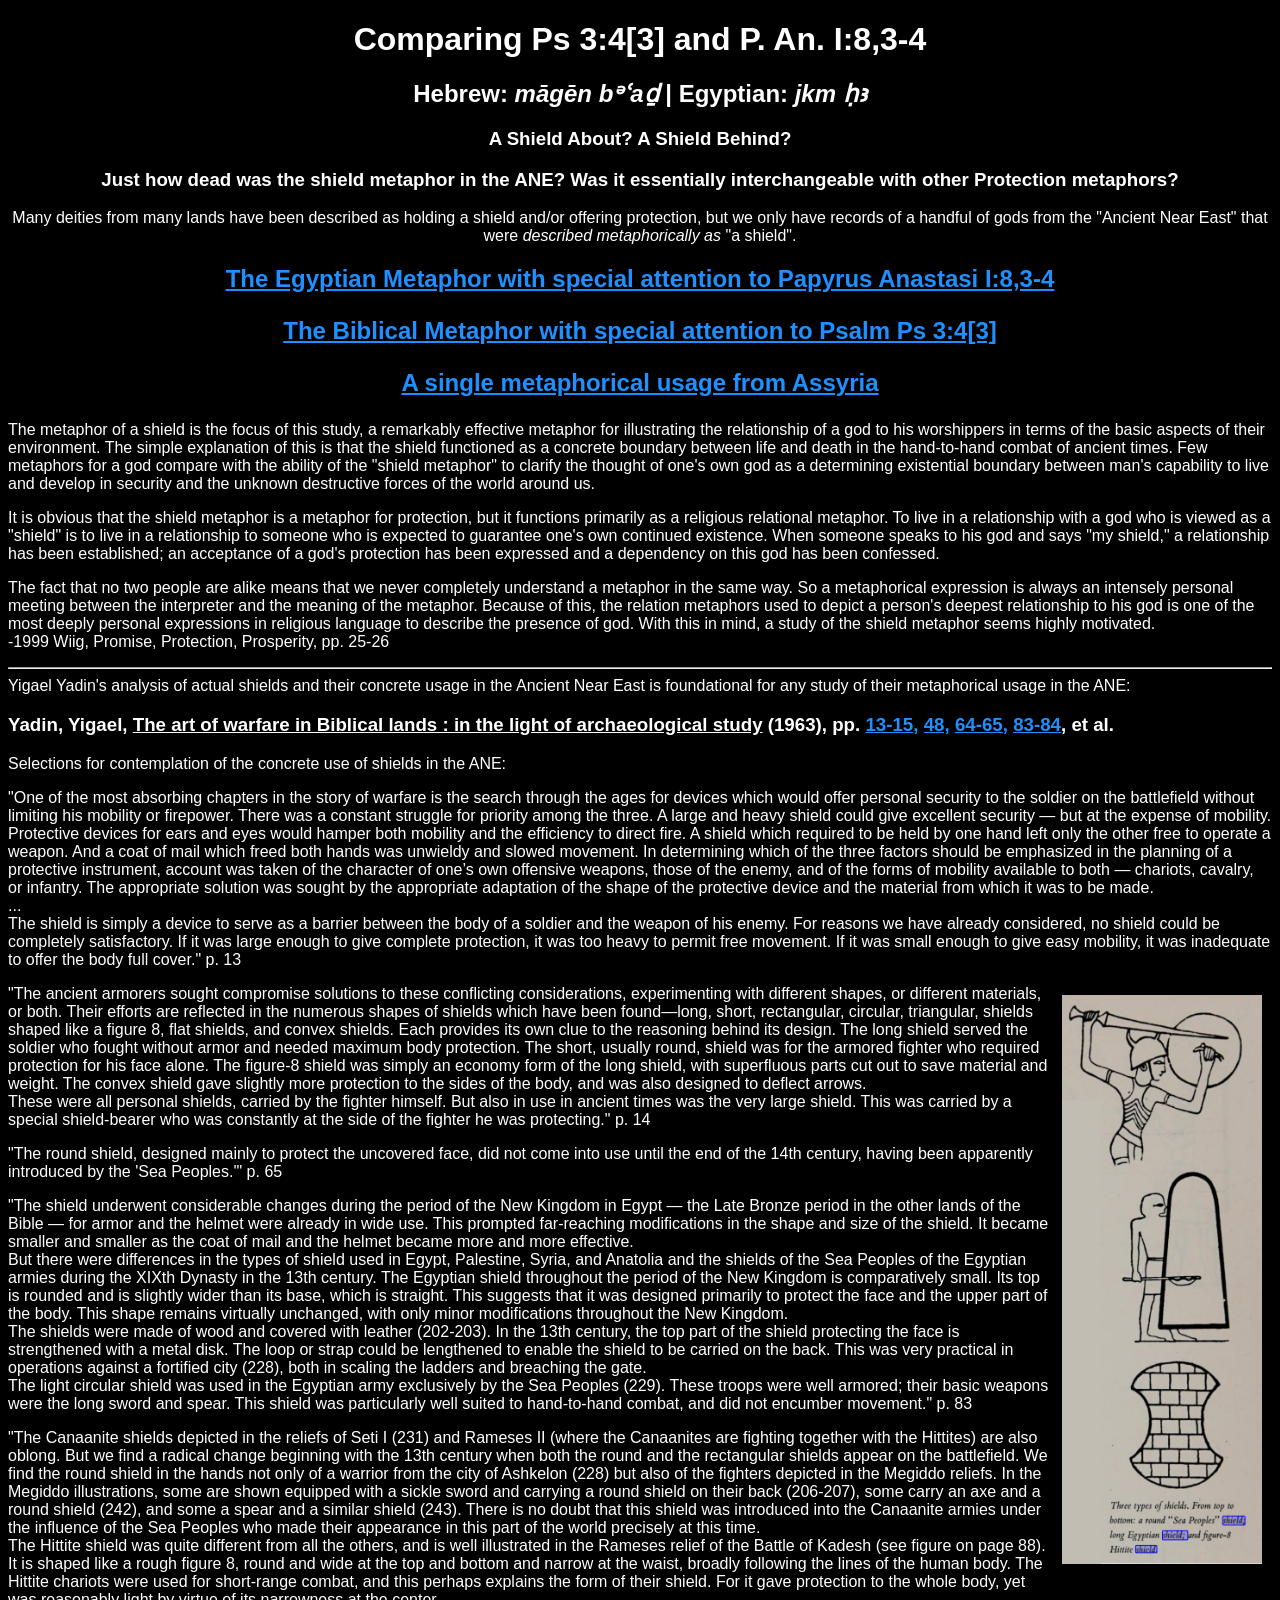
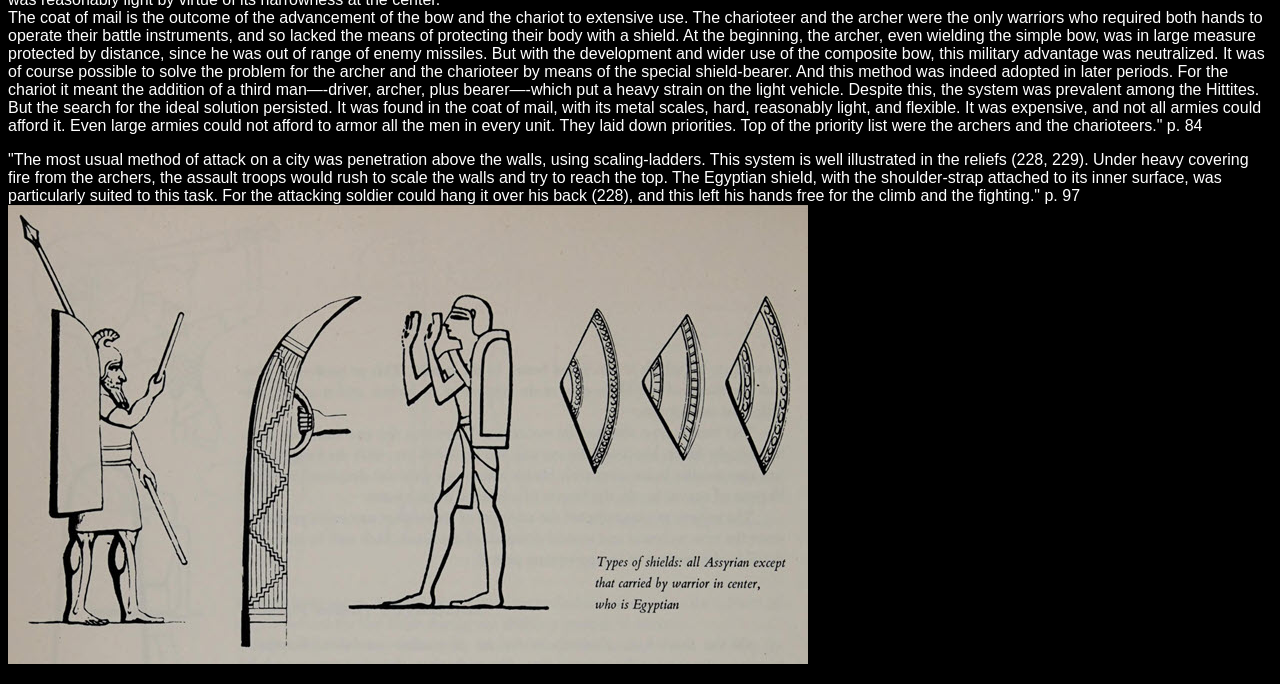
==== index.html @ 3ae0a238 "Add files via upload" ====
<!DOCTYPE html>
<html lang="en">
<head>
    <meta charset="UTF-8">
    <meta name="viewport" content="width=device-width, initial-scale=1.0">
    <title>Shield Metaphor - ANE Usage</title>
    <style>
	    body {
			background-color: #000; /* Set the background color to black */
			color: #fff; /* Set the text color to white */
			font-family: Arial, Helvetica, sans-serif;
			<!-- font-family: 'Courier New', Courier, monospace; /* Set the font to Courier New */ -->
        }
        .text-indent {
            display: block; /* Make the span act like a block element */
            padding-left: 20px; /* Adjust this value to control the indentation */
        }
		.cyan-text {
		color: #00FFFF; /* Cyan */
		}
		.white-text {
		color: #FFFFFF; /* White */
		}
		.green-text {
		color: #00FF00; /* Green */
		}
		.magenta-text {
		color: #FF00FF; /* Magenta */
		}
		.light-gray-text {
		color: #D3D3D3; /* Light Gray */
		}
        .yellow-text {
        color: #ffff00; /* Yellow color */
        }
        .light-green-text {
        color: #90ee90; /* Light green color */
        }
		a {
			position: relative; /* Ensure the link itself is positioned relative */
			color: #1e90ff; /* Unused link color */
		}
		
		a:visited {
			color: #b22222; /* Used link color */
		}

		a:hover {
			color: #ffd700; /* Hover link color */
		}

		a:active {
		color: #ff8c00; /* Active link color */
		}
        a:hover::after {
            content: attr(data-hover);
            display: block;
            position: absolute;
            background: #aaffff;
            color: #000; /* Default hover text color */
            border: 1px solid #ccc;
            padding: 5px;
            z-index: 1000;
			font-size: 100%; /* Adjust this value to change the text size */
			font-weight: bold; /* Make the hover text bold */
            top: 1.5em; /* Position the hover text below the link */
            left: 0; /* Align the hover text with the left edge of the link */
            white-space: pre; /* Prevent the hover text from wrapping */
			visibility: hidden; /* Initially hide the hover text */
        }
		a:hover[data-hover]:not([data-hover=""])::after {
			visibility: visible; /* Show the hover text only if data-hover is not empty */
		}
        .center {
            text-align: center;
        }
    </style>
</head>
<body>

    <span class="center"><h1>Comparing Ps 3:4[3] and P. An. I:8,3-4</h1>
    <h2>Hebrew: <i>māgēn bᵊʿaḏ</i> | Egyptian: <i>jkm ḥꜣ</i></h2>
    <h3>A Shield About? A Shield Behind?</h3>
    <h3>Just how dead was the shield metaphor in the ANE? Was it essentially interchangeable with other Protection metaphors?</h3>
	<p>
	Many deities from many lands have been described as holding a shield and/or offering protection, but we only have records of a handful of gods from the "Ancient Near East" that were <i>described metaphorically as</I> "a shield".
		
<h2><a href="./EgyptianShieldMetaphor.html">The Egyptian Metaphor with special attention to Papyrus Anastasi I:8,3-4</a> 
	<p>
	<a href="./BiblicalShieldMetaphor.html">The Biblical Metaphor with special attention to Psalm Ps 3:4[3]</a>
<p>
	<a href="./AssyrianShieldMetaphor.html">A single metaphorical usage from Assyria</a></h2></span>
<p>
The metaphor of a shield is the focus of this study, a remarkably effective metaphor for illustrating the relationship of a god to his worshippers in terms of the basic aspects of their environment. The simple explanation of this is that the shield functioned as a concrete boundary between life and death in the hand-to-hand combat of ancient times. Few metaphors for a god compare with the ability of the "shield metaphor" to clarify the thought of one's own god as a determining existential boundary between man's capability to live and develop in security and the unknown destructive forces of the world around us. 
<p>
It is obvious that the shield metaphor is a metaphor for protection, but it functions primarily as a religious relational metaphor. To live in a relationship with a god who is viewed as a "shield" is to live in a relationship to someone who is expected to guarantee one's own continued existence. When someone speaks to his god and says "my shield," a relationship has been established; an acceptance of a god's protection has been expressed and a dependency on this god has been confessed.
<p>

The fact that no two people are alike means that we never completely understand a metaphor in the same way. So a metaphorical expression is always an intensely personal meeting between the interpreter and the meaning of the metaphor. Because of this, the relation metaphors used to depict a person's deepest relationship to his god is one of the most deeply personal expressions in religious language to describe the presence of god. With this in mind, a study of the shield metaphor seems highly motivated. 
<br>
-1999 Wiig, Promise, Protection, Prosperity, pp. 25-26
<hr>
Yigael Yadin's analysis of actual shields and their concrete usage in the Ancient Near East is foundational for any study of their metaphorical usage in the ANE:
<h3>
Yadin, Yigael, <u>The art of warfare in Biblical lands : in the light of archaeological study</u> (1963), pp. <a href="https://archive.org/details/artofwarfareinbi0000unse/page/13/mode/1up?q=shield">13-15,</a> <a href="https://archive.org/details/artofwarfareinbi0000unse/page/48/mode/1up?q=shield">48,</a> <a href="https://archive.org/details/artofwarfareinbi0000unse/page/64/mode/1up?q=shield">64-65,</a> <a href="https://archive.org/details/artofwarfareinbi0000unse/page/83/mode/1up?q=shield">83-84</a>, et al.
</h3>
Selections for contemplation of the concrete use of shields in the ANE:
<p>
"One of the most absorbing chapters in the story of warfare is the search through the ages for devices which would offer personal security to the soldier on the battlefield without limiting his mobility or firepower. There was a constant struggle for priority among the three. A large and heavy shield could give excellent security — but at the expense of mobility. Protective devices for ears and eyes would hamper both mobility and the efficiency to direct fire. A shield which required to be held by one hand left only the other free to operate a weapon. And a coat of mail which freed both hands was unwieldy and slowed movement. In determining which of the three factors should be emphasized in the planning of a protective instrument, account was taken of the character of one’s own offensive weapons, those of the enemy, and of the forms of mobility available to both — chariots, cavalry, or infantry. The appropriate solution was sought by the appropriate adaptation of the shape of the protective device and the material from which it was to be made.
<br>
...
<br>
The shield is simply a device to serve as a barrier between the body of a soldier and the weapon of his enemy. For reasons we have already considered, no shield could be completely satisfactory. If it was large enough to give complete protection, it was too heavy to permit free movement. If it was small enough to give easy mobility, it was inadequate to offer the body full cover." p. 13
<p><img src="3shields.jpg" alt="3 shields" style="float: right; margin: 10px; max-width: 200px;">
"The ancient armorers sought compromise solutions to these conflicting considerations, experimenting with different shapes, or different materials, or both. Their efforts are reflected in the numerous shapes of shields which have been found—long, short, rectangular, circular, triangular, shields shaped like a figure 8, flat shields, and convex shields. Each provides its own clue to the reasoning behind its design. The long shield served the soldier who fought without armor and needed maximum body protection. The short, usually round, shield was for the armored fighter who required protection for his face alone. The figure-8 shield was simply an economy form of the long shield, with superfluous parts cut out to save material and weight. The convex shield gave slightly more protection to the sides of the body, and was also designed to deflect arrows.
<br>
These were all personal shields, carried by the fighter himself. But also in use in ancient times was the very large shield. This was carried by a special shield-bearer who was constantly at the side of the fighter he was protecting." p. 14
<p>

"The round shield, designed mainly to protect the uncovered face, did not come into use until the end of the 14th century, having been apparently introduced by the 'Sea Peoples.'" p. 65
<p>
"The shield underwent considerable changes during the period of the New Kingdom in Egypt — the Late Bronze period in the other lands of the Bible — for armor and the helmet were already in wide use. This prompted far-reaching modifications in the shape and size of the shield. It became smaller and smaller as the coat of mail and the helmet became more and more effective.
<br>
But there were differences in the types of shield used in Egypt, Palestine, Syria, and Anatolia and the shields of the Sea Peoples of the Egyptian armies during the XIXth Dynasty in the 13th century. The Egyptian shield throughout the period of the New Kingdom is comparatively small. Its top is rounded and is slightly wider than its base, which is straight. This suggests that it was designed primarily to protect the face and the upper part of the body. This shape remains virtually unchanged, with only minor modifications throughout the New Kingdom.
<br>
The shields were made of wood and covered with leather (202-203). In the 13th century, the top part of the shield protecting the face is strengthened with a metal disk. The loop or strap could be lengthened to enable the shield to be carried on the back. This was very practical in operations against a fortified city (228), both in scaling the ladders and breaching the gate.
<br>
The light circular shield was used in the Egyptian army exclusively by the Sea Peoples (229). These troops were well armored; their basic weapons were the long sword and spear. This shield was particularly well suited to hand-to-hand combat, and did not encumber movement." p. 83
<p>
"The Canaanite shields depicted in the reliefs of Seti I (231) and Rameses II (where the Canaanites are fighting together with the Hittites) are also oblong. But we find a radical change beginning with the 13th century when both the round and the rectangular shields appear on the battlefield. We find the round shield in the hands not only of a warrior from the city of Ashkelon (228) but also of the fighters depicted in the Megiddo reliefs. In the Megiddo illustrations, some are shown equipped with a sickle sword and carrying a round shield on their back (206-207), some carry an axe and a round shield (242), and some a spear and a similar shield (243). There is no doubt that this shield was introduced into the Canaanite armies under the influence of the Sea Peoples who made their appearance in this part of the world precisely at this time.
<br>
The Hittite shield was quite different from all the others, and is well illustrated in the Rameses relief of the Battle of Kadesh (see figure on page 88). It is shaped like a rough figure 8, round and wide at the top and bottom and narrow at the waist, broadly following the lines of the human body. The Hittite chariots were used for short-range combat, and this perhaps explains the form of their shield. For it gave protection to the whole body, yet was reasonably light by virtue of its narrowness at the center.
<br>
The coat of mail is the outcome of the advancement of the bow and the chariot to extensive use. The charioteer and the archer were the only warriors who required both hands to operate their battle instruments, and so lacked the means of protecting their body with a shield. At the beginning, the archer, even wielding the simple bow, was in large measure protected by distance, since he was out of range of enemy missiles. But with the development and wider use of the composite bow, this military advantage was neutralized. It was of course possible to solve the problem for the archer and the charioteer by means of the special shield-bearer. And this method was indeed adopted in later periods. For the chariot it meant the addition of a third man—-driver, archer, plus bearer—-which put a heavy strain on the light vehicle. Despite this, the system was prevalent among the Hittites. But the search for the ideal solution persisted. It was found in the coat of mail, with its metal scales, hard, reasonably light, and flexible. It was expensive, and not all armies could afford it. Even large armies could not afford to armor all the men in every unit. They laid down priorities. Top of the priority list were the archers and the charioteers." p. 84
<p>
"The most usual method of attack on a city was penetration above the walls, using scaling-ladders. This system is well illustrated in the reliefs (228, 229). Under heavy covering fire from the archers, the assault troops would rush to scale the walls and try to reach the top. The Egyptian shield, with the shoulder-strap attached to its inner surface, was particularly suited to this task. For the attacking soldier could hang it over his back (228), and this left his hands free for the climb and the fighting." p. 97
<img src="typesofshields.jpg" alt="Types of shields">

</body>
</html>
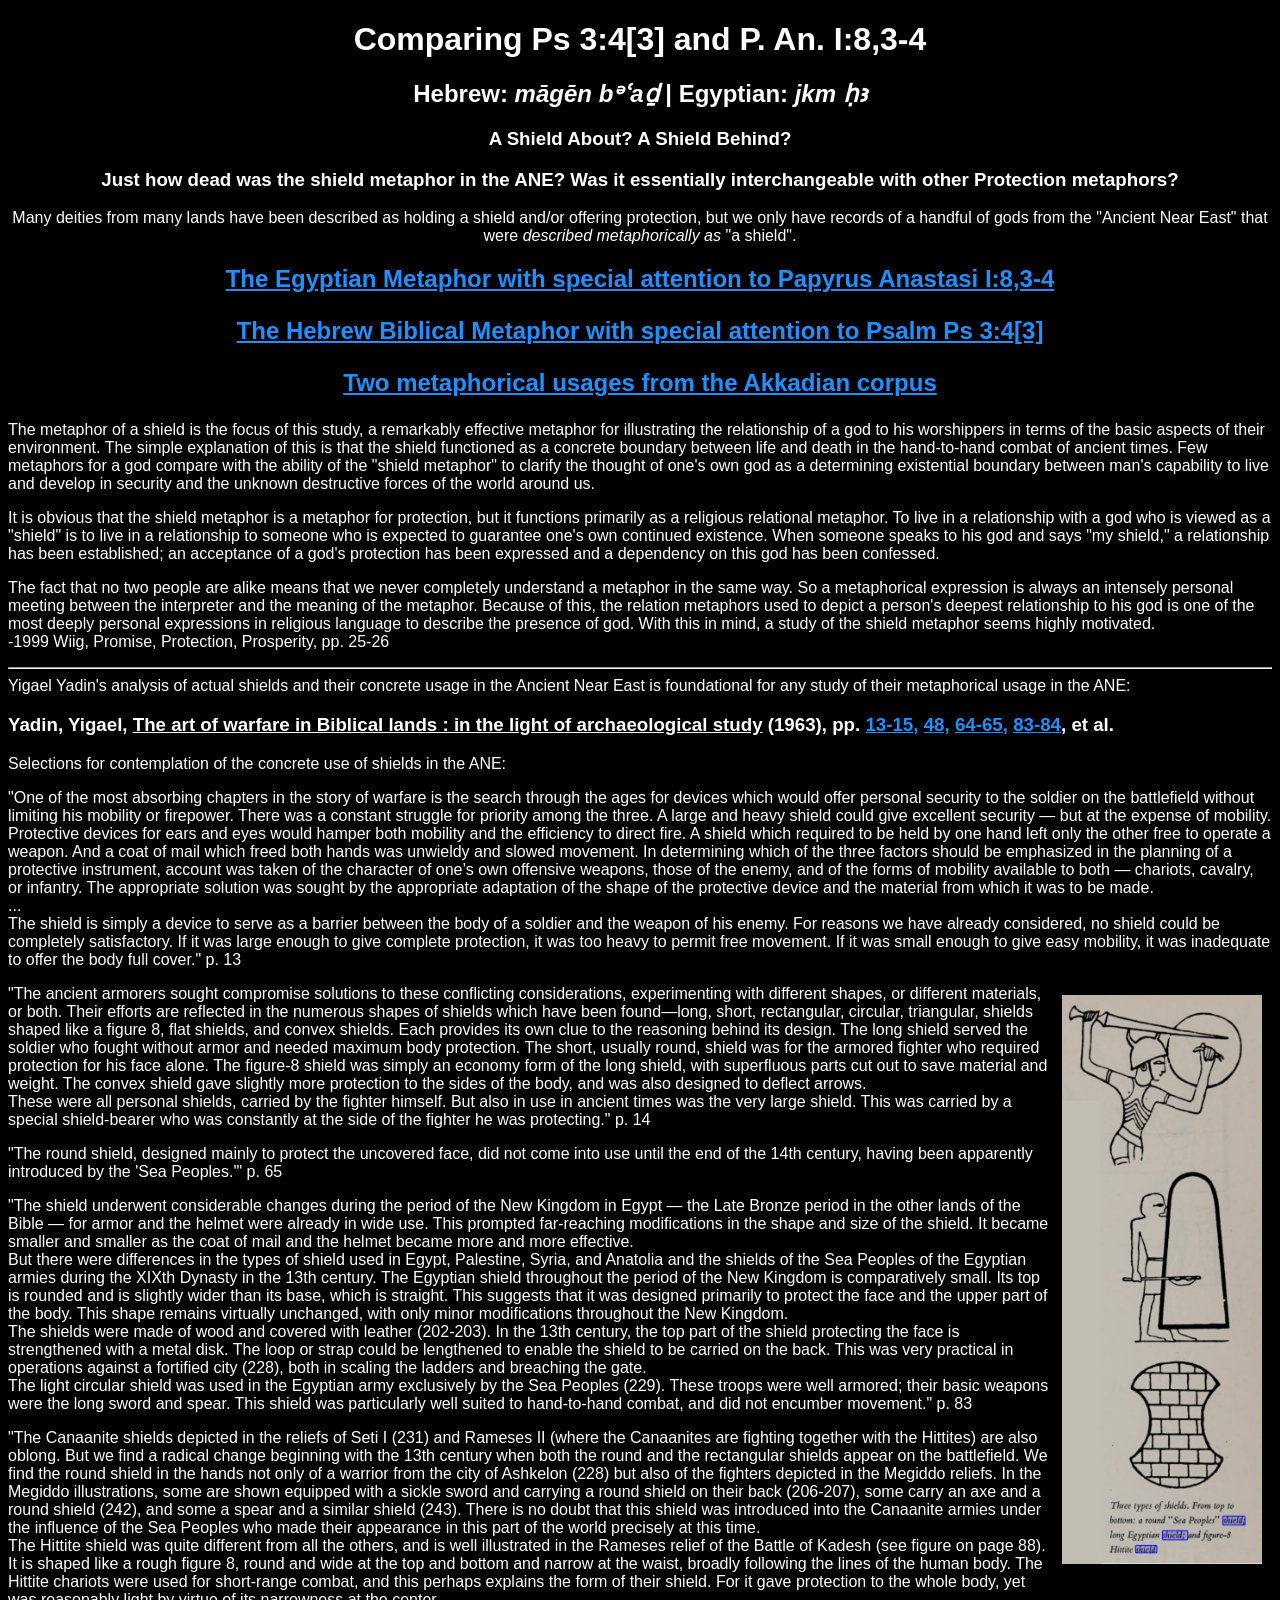
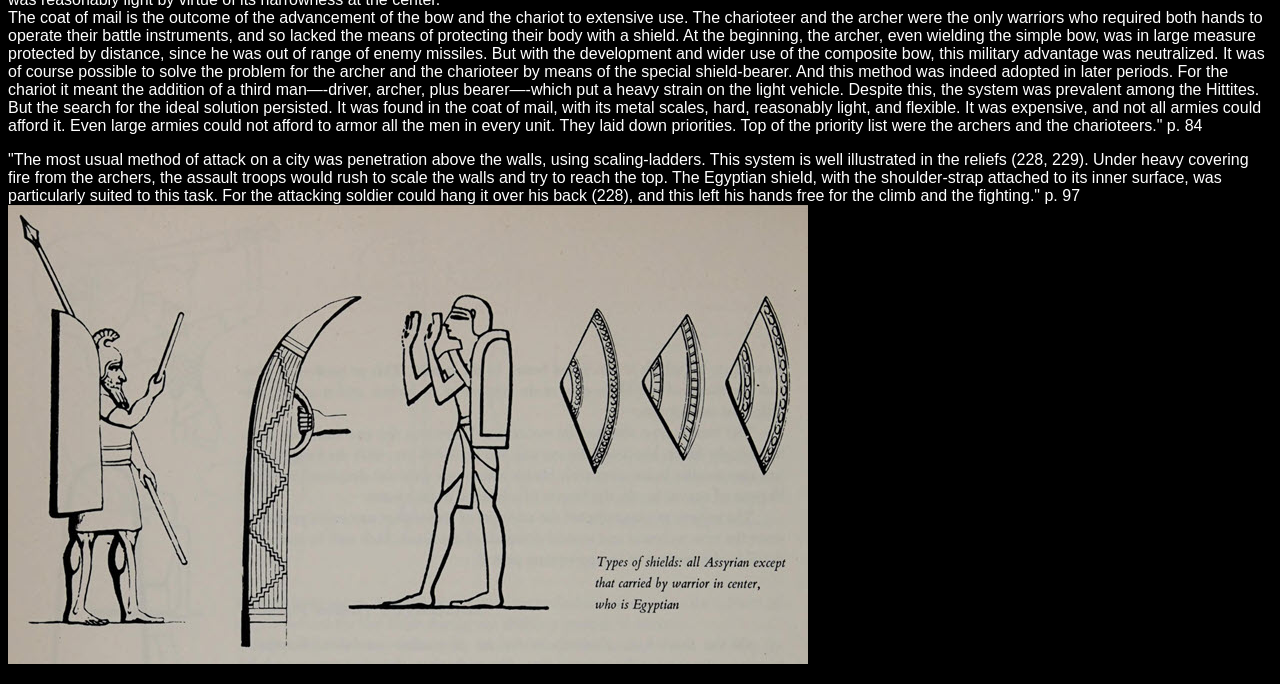
==== commit cef3f65b: "Add files via upload" ====
--- a/index.html
+++ b/index.html
@@ -87,9 +87,9 @@
 		
 <h2><a href="./EgyptianShieldMetaphor.html">The Egyptian Metaphor with special attention to Papyrus Anastasi I:8,3-4</a> 
 	<p>
-	<a href="./BiblicalShieldMetaphor.html">The Biblical Metaphor with special attention to Psalm Ps 3:4[3]</a>
+	<a href="./BiblicalShieldMetaphor.html">The Hebrew Biblical Metaphor with special attention to Psalm Ps 3:4[3]</a>
 <p>
-	<a href="./AssyrianShieldMetaphor.html">A single metaphorical usage from Assyria</a></h2></span>
+	<a href="./AssyrianShieldMetaphor.html">Two metaphorical usages from the Akkadian corpus</a></h2></span>
 <p>
 The metaphor of a shield is the focus of this study, a remarkably effective metaphor for illustrating the relationship of a god to his worshippers in terms of the basic aspects of their environment. The simple explanation of this is that the shield functioned as a concrete boundary between life and death in the hand-to-hand combat of ancient times. Few metaphors for a god compare with the ability of the "shield metaphor" to clarify the thought of one's own god as a determining existential boundary between man's capability to live and develop in security and the unknown destructive forces of the world around us. 
 <p>
@@ -134,6 +134,7 @@
 The coat of mail is the outcome of the advancement of the bow and the chariot to extensive use. The charioteer and the archer were the only warriors who required both hands to operate their battle instruments, and so lacked the means of protecting their body with a shield. At the beginning, the archer, even wielding the simple bow, was in large measure protected by distance, since he was out of range of enemy missiles. But with the development and wider use of the composite bow, this military advantage was neutralized. It was of course possible to solve the problem for the archer and the charioteer by means of the special shield-bearer. And this method was indeed adopted in later periods. For the chariot it meant the addition of a third man—-driver, archer, plus bearer—-which put a heavy strain on the light vehicle. Despite this, the system was prevalent among the Hittites. But the search for the ideal solution persisted. It was found in the coat of mail, with its metal scales, hard, reasonably light, and flexible. It was expensive, and not all armies could afford it. Even large armies could not afford to armor all the men in every unit. They laid down priorities. Top of the priority list were the archers and the charioteers." p. 84
 <p>
 "The most usual method of attack on a city was penetration above the walls, using scaling-ladders. This system is well illustrated in the reliefs (228, 229). Under heavy covering fire from the archers, the assault troops would rush to scale the walls and try to reach the top. The Egyptian shield, with the shoulder-strap attached to its inner surface, was particularly suited to this task. For the attacking soldier could hang it over his back (228), and this left his hands free for the climb and the fighting." p. 97
+<br>
 <img src="typesofshields.jpg" alt="Types of shields">
 
 </body>
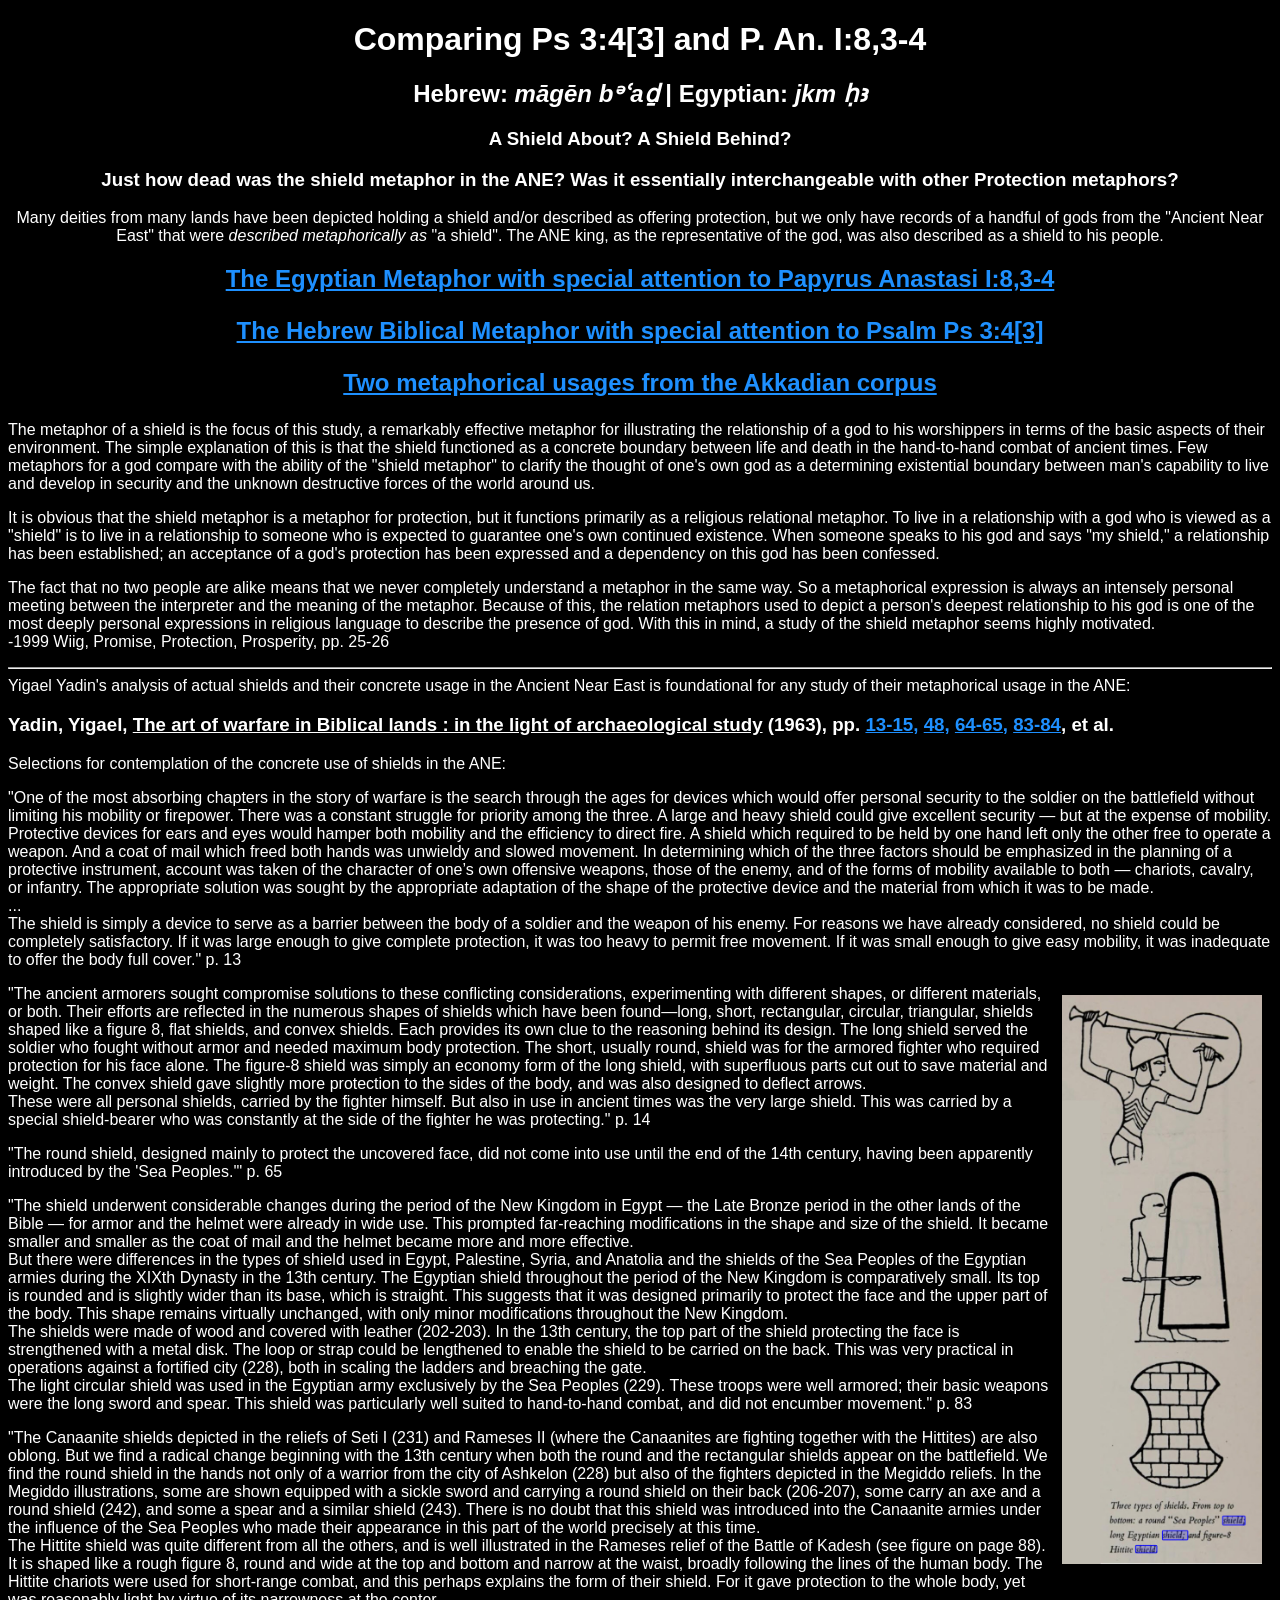
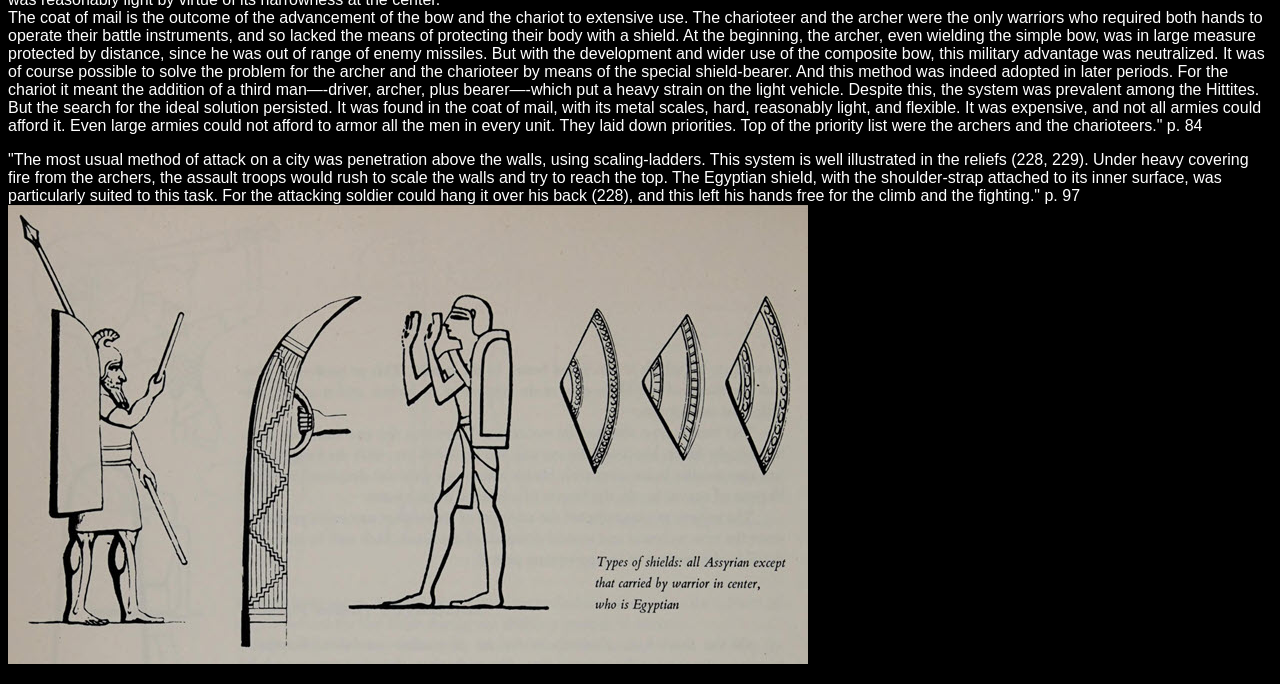
==== commit 801c4bf9: "Add files via upload" ====
--- a/index.html
+++ b/index.html
@@ -83,7 +83,7 @@
     <h3>A Shield About? A Shield Behind?</h3>
     <h3>Just how dead was the shield metaphor in the ANE? Was it essentially interchangeable with other Protection metaphors?</h3>
 	<p>
-	Many deities from many lands have been described as holding a shield and/or offering protection, but we only have records of a handful of gods from the "Ancient Near East" that were <i>described metaphorically as</I> "a shield".
+	Many deities from many lands have been depicted holding a shield and/or described as offering protection, but we only have records of a handful of gods from the "Ancient Near East" that were <i>described metaphorically as</I> "a shield". The ANE king, as the representative of the god, was also described as a shield to his people.
 		
 <h2><a href="./EgyptianShieldMetaphor.html">The Egyptian Metaphor with special attention to Papyrus Anastasi I:8,3-4</a> 
 	<p>
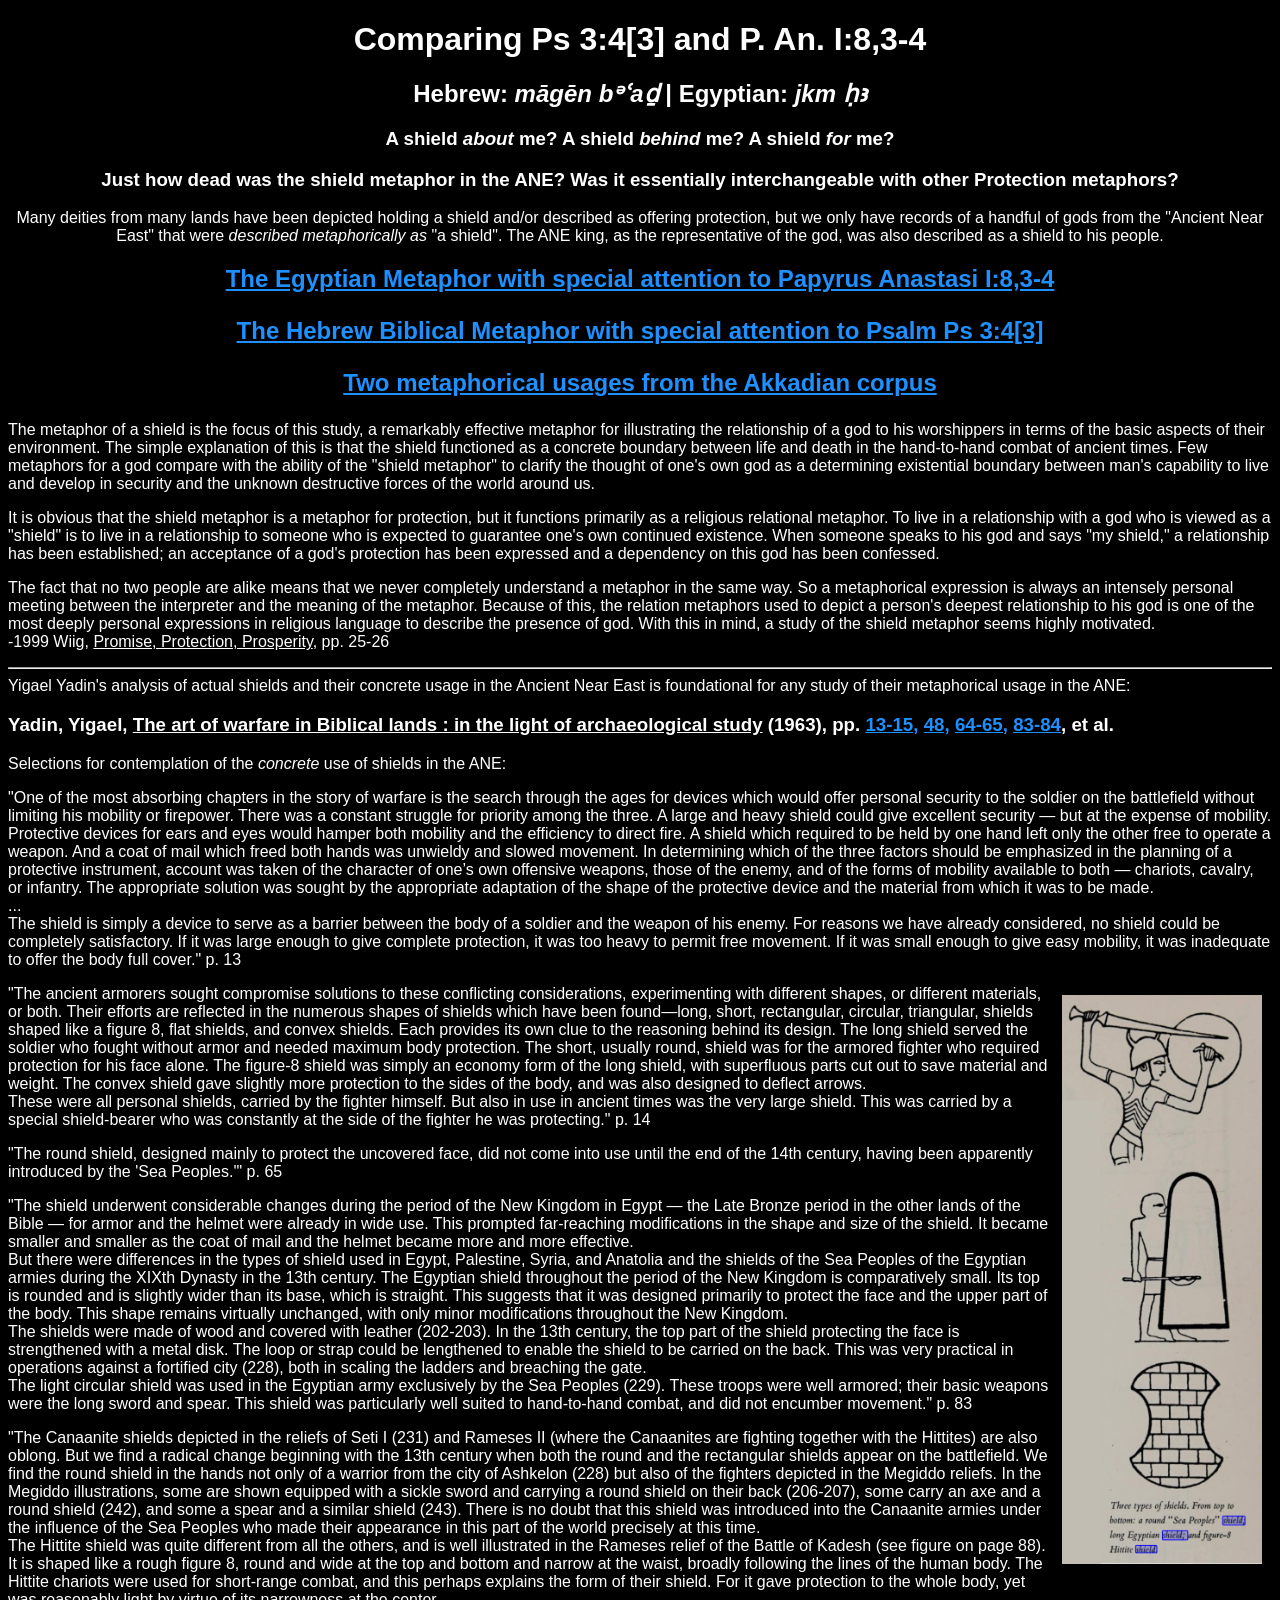
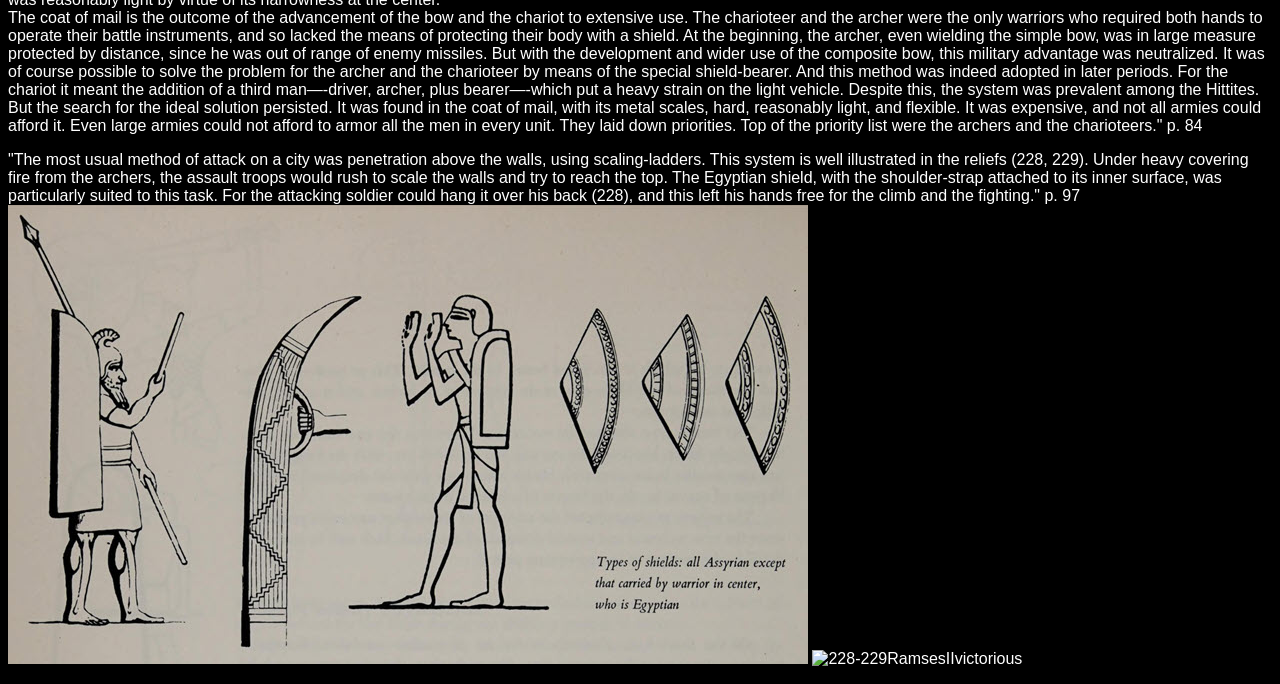
==== commit 1ce391fc: "Add files via upload" ====
--- a/index.html
+++ b/index.html
@@ -80,7 +80,7 @@
 
     <span class="center"><h1>Comparing Ps 3:4[3] and P. An. I:8,3-4</h1>
     <h2>Hebrew: <i>māgēn bᵊʿaḏ</i> | Egyptian: <i>jkm ḥꜣ</i></h2>
-    <h3>A Shield About? A Shield Behind?</h3>
+    <h3>A shield <i>about</i> me? A shield <i>behind</i> me? A shield <i>for</i> me?</h3>
     <h3>Just how dead was the shield metaphor in the ANE? Was it essentially interchangeable with other Protection metaphors?</h3>
 	<p>
 	Many deities from many lands have been depicted holding a shield and/or described as offering protection, but we only have records of a handful of gods from the "Ancient Near East" that were <i>described metaphorically as</I> "a shield". The ANE king, as the representative of the god, was also described as a shield to his people.
@@ -98,13 +98,13 @@
 
 The fact that no two people are alike means that we never completely understand a metaphor in the same way. So a metaphorical expression is always an intensely personal meeting between the interpreter and the meaning of the metaphor. Because of this, the relation metaphors used to depict a person's deepest relationship to his god is one of the most deeply personal expressions in religious language to describe the presence of god. With this in mind, a study of the shield metaphor seems highly motivated. 
 <br>
--1999 Wiig, Promise, Protection, Prosperity, pp. 25-26
+-1999 Wiig, <u>Promise, Protection, Prosperity</u>, pp. 25-26
 <hr>
 Yigael Yadin's analysis of actual shields and their concrete usage in the Ancient Near East is foundational for any study of their metaphorical usage in the ANE:
 <h3>
 Yadin, Yigael, <u>The art of warfare in Biblical lands : in the light of archaeological study</u> (1963), pp. <a href="https://archive.org/details/artofwarfareinbi0000unse/page/13/mode/1up?q=shield">13-15,</a> <a href="https://archive.org/details/artofwarfareinbi0000unse/page/48/mode/1up?q=shield">48,</a> <a href="https://archive.org/details/artofwarfareinbi0000unse/page/64/mode/1up?q=shield">64-65,</a> <a href="https://archive.org/details/artofwarfareinbi0000unse/page/83/mode/1up?q=shield">83-84</a>, et al.
 </h3>
-Selections for contemplation of the concrete use of shields in the ANE:
+Selections for contemplation of the <i>concrete</i> use of shields in the ANE:
 <p>
 "One of the most absorbing chapters in the story of warfare is the search through the ages for devices which would offer personal security to the soldier on the battlefield without limiting his mobility or firepower. There was a constant struggle for priority among the three. A large and heavy shield could give excellent security — but at the expense of mobility. Protective devices for ears and eyes would hamper both mobility and the efficiency to direct fire. A shield which required to be held by one hand left only the other free to operate a weapon. And a coat of mail which freed both hands was unwieldy and slowed movement. In determining which of the three factors should be emphasized in the planning of a protective instrument, account was taken of the character of one’s own offensive weapons, those of the enemy, and of the forms of mobility available to both — chariots, cavalry, or infantry. The appropriate solution was sought by the appropriate adaptation of the shape of the protective device and the material from which it was to be made.
 <br>
@@ -136,6 +136,8 @@
 "The most usual method of attack on a city was penetration above the walls, using scaling-ladders. This system is well illustrated in the reliefs (228, 229). Under heavy covering fire from the archers, the assault troops would rush to scale the walls and try to reach the top. The Egyptian shield, with the shoulder-strap attached to its inner surface, was particularly suited to this task. For the attacking soldier could hang it over his back (228), and this left his hands free for the climb and the fighting." p. 97
 <br>
 <img src="typesofshields.jpg" alt="Types of shields">
+<img src="228-229RamsesIIvictorious.jpg" alt="228-229RamsesIIvictorious">
+
 
 </body>
 </html>
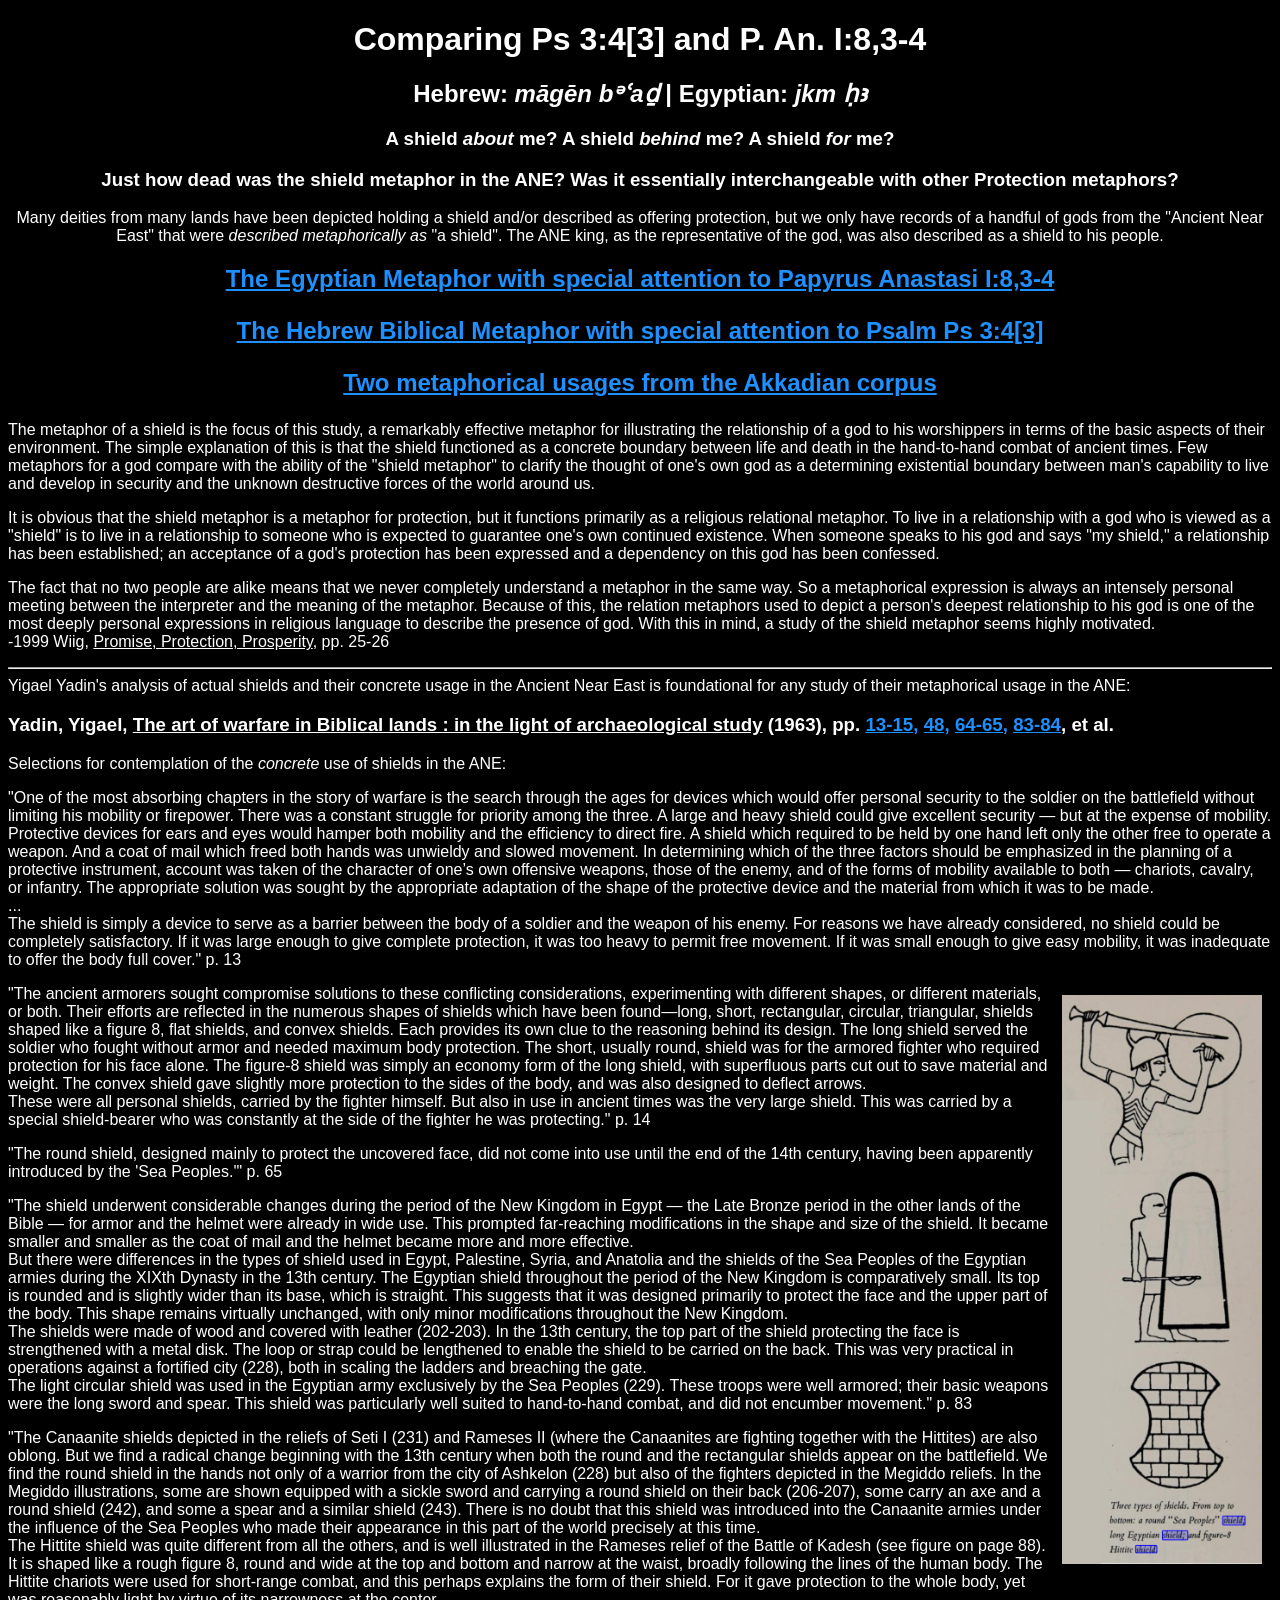
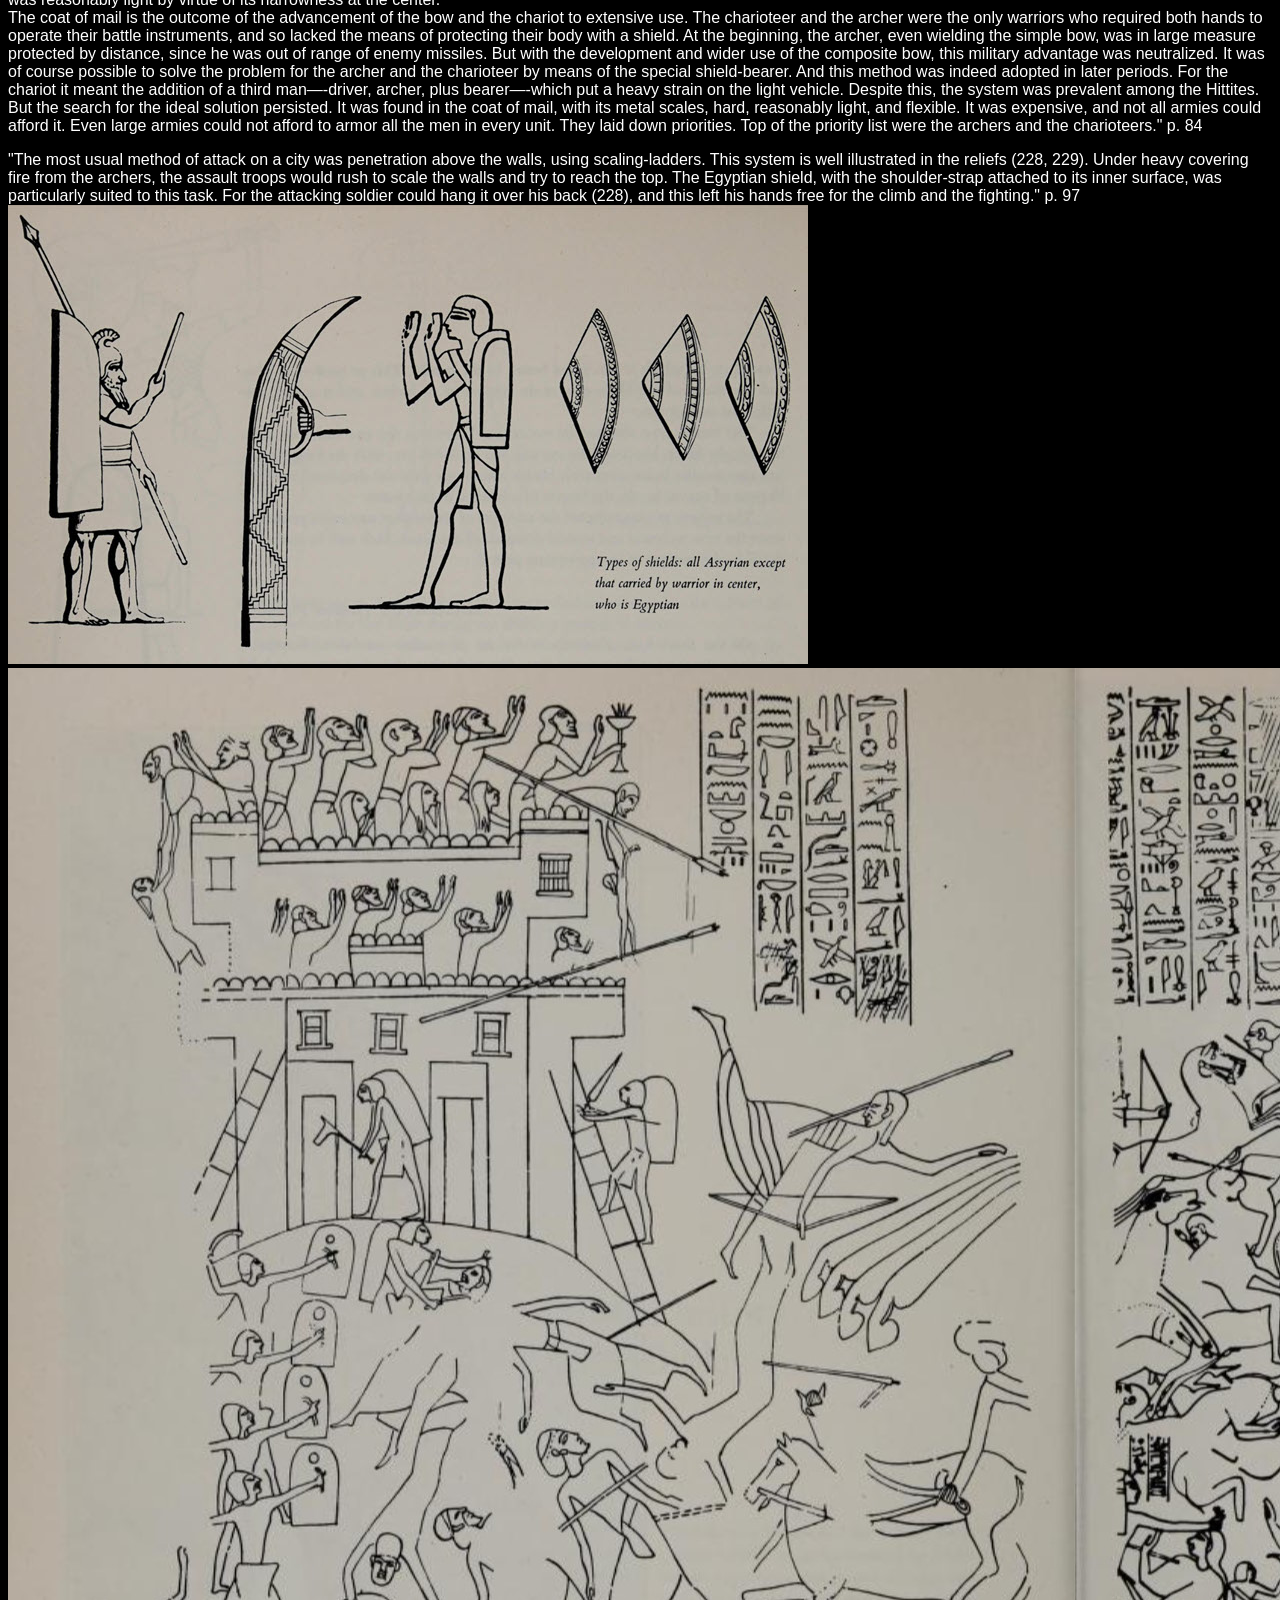
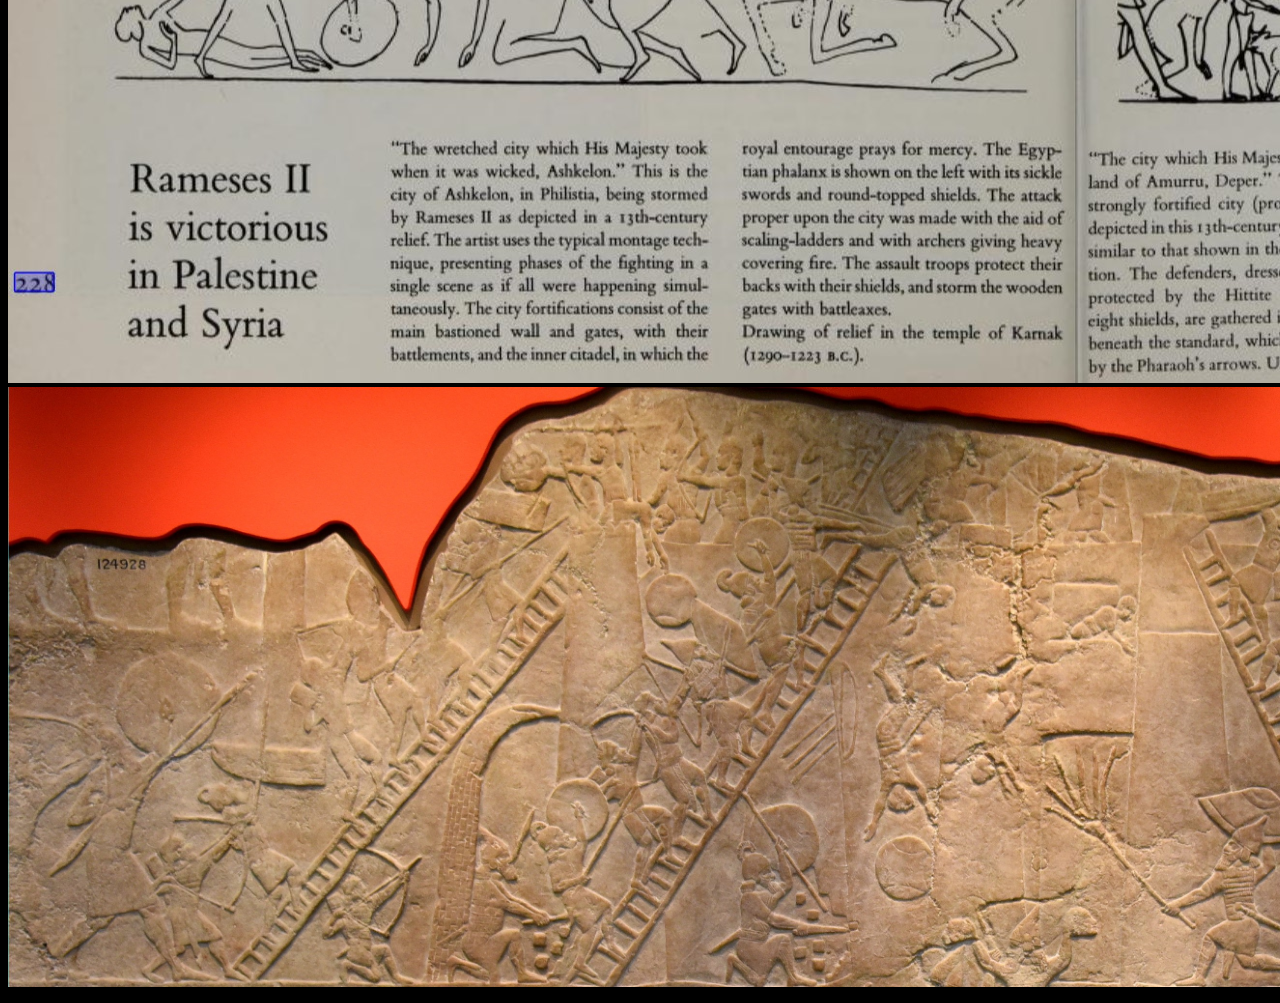
==== commit 8692b905: "Add files via upload" ====
--- a/index.html
+++ b/index.html
@@ -137,6 +137,7 @@
 <br>
 <img src="typesofshields.jpg" alt="Types of shields">
 <img src="228-229RamsesIIvictorious.jpg" alt="228-229RamsesIIvictorious">
+<a href="https://commons.wikimedia.org/wiki/File:Ashurbanipal_II%27s_army_attacking_Memphis,_Egypt,_645-635_BCE,_from_Nineveh,_Iraq._British_Museum.jpg"><img src="Ashurbanipal_II's_army_attacking_Memphis,_Egypt,_645-635_BCE.jpg" alt="Ashurbanipal II attacking Memphis" style=" max-height: 600px; display: inline-block; vertical-align: top;"></a>
 
 
 </body>
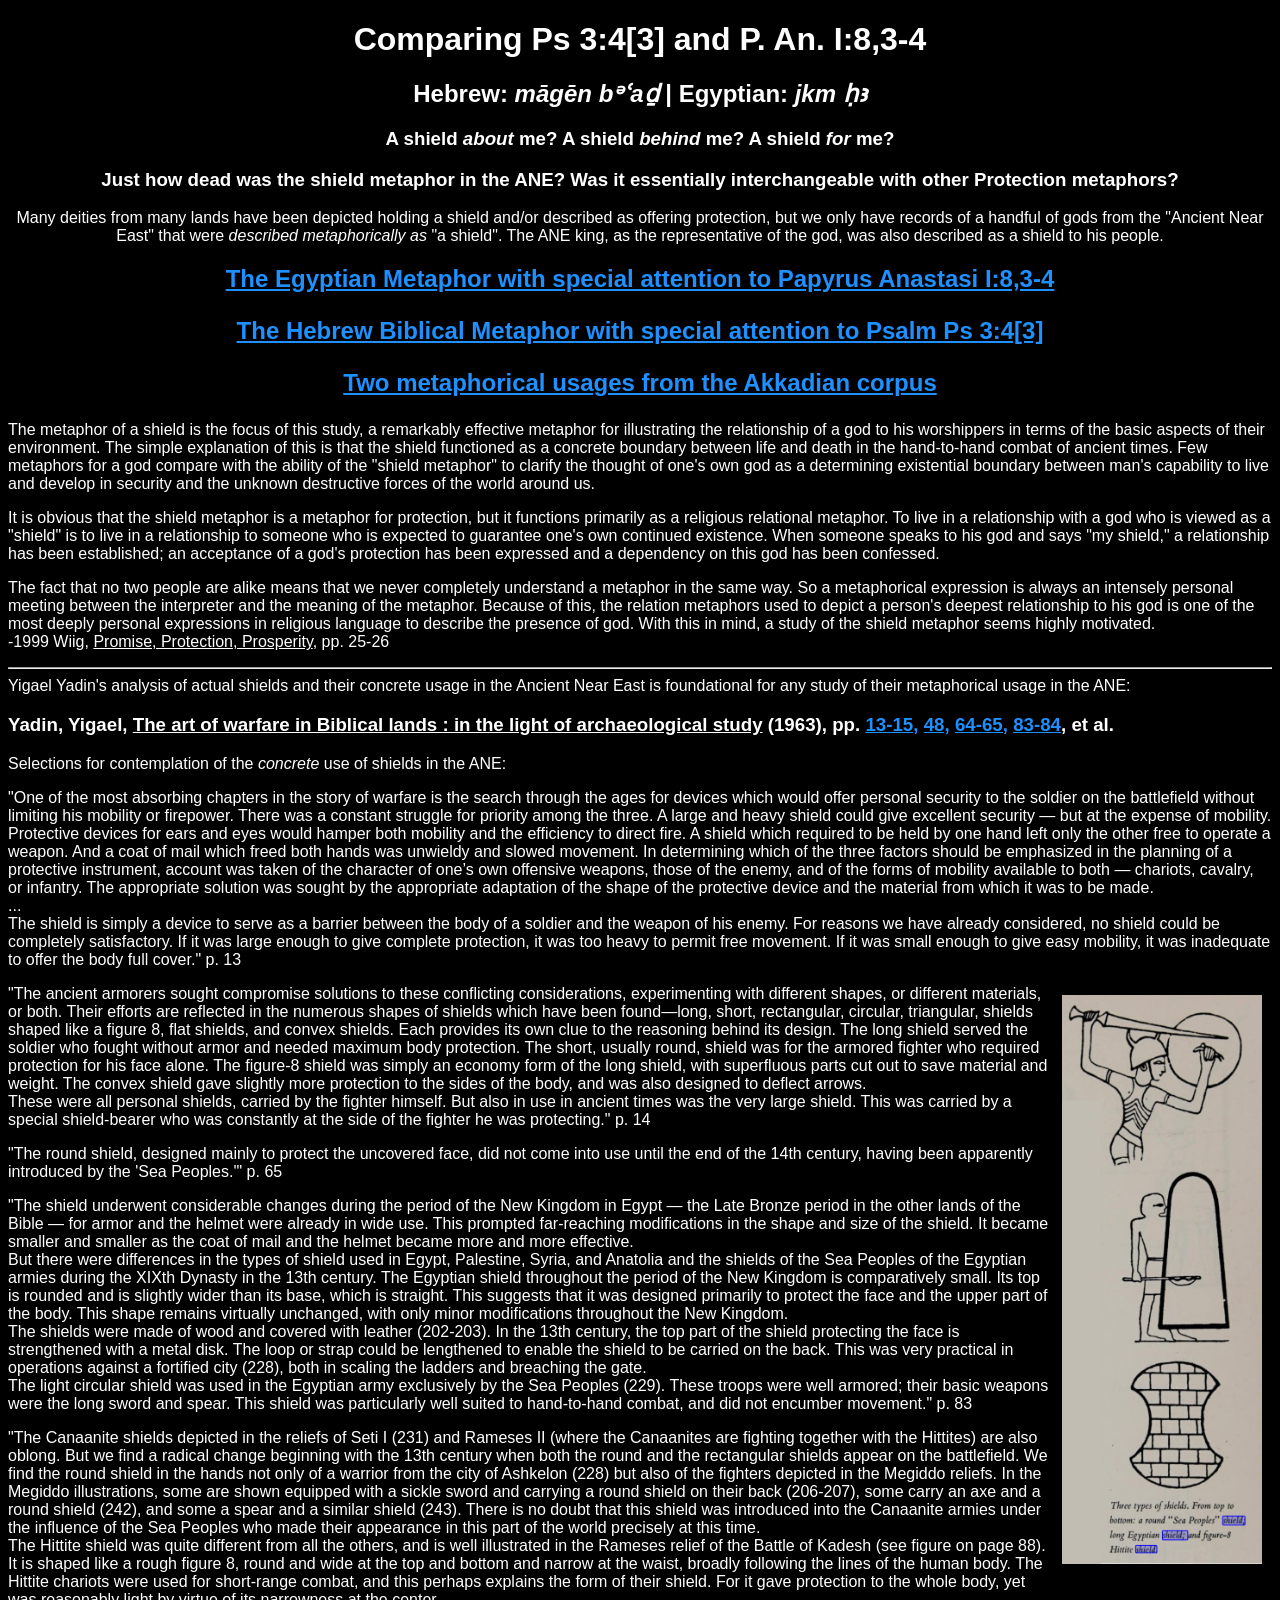
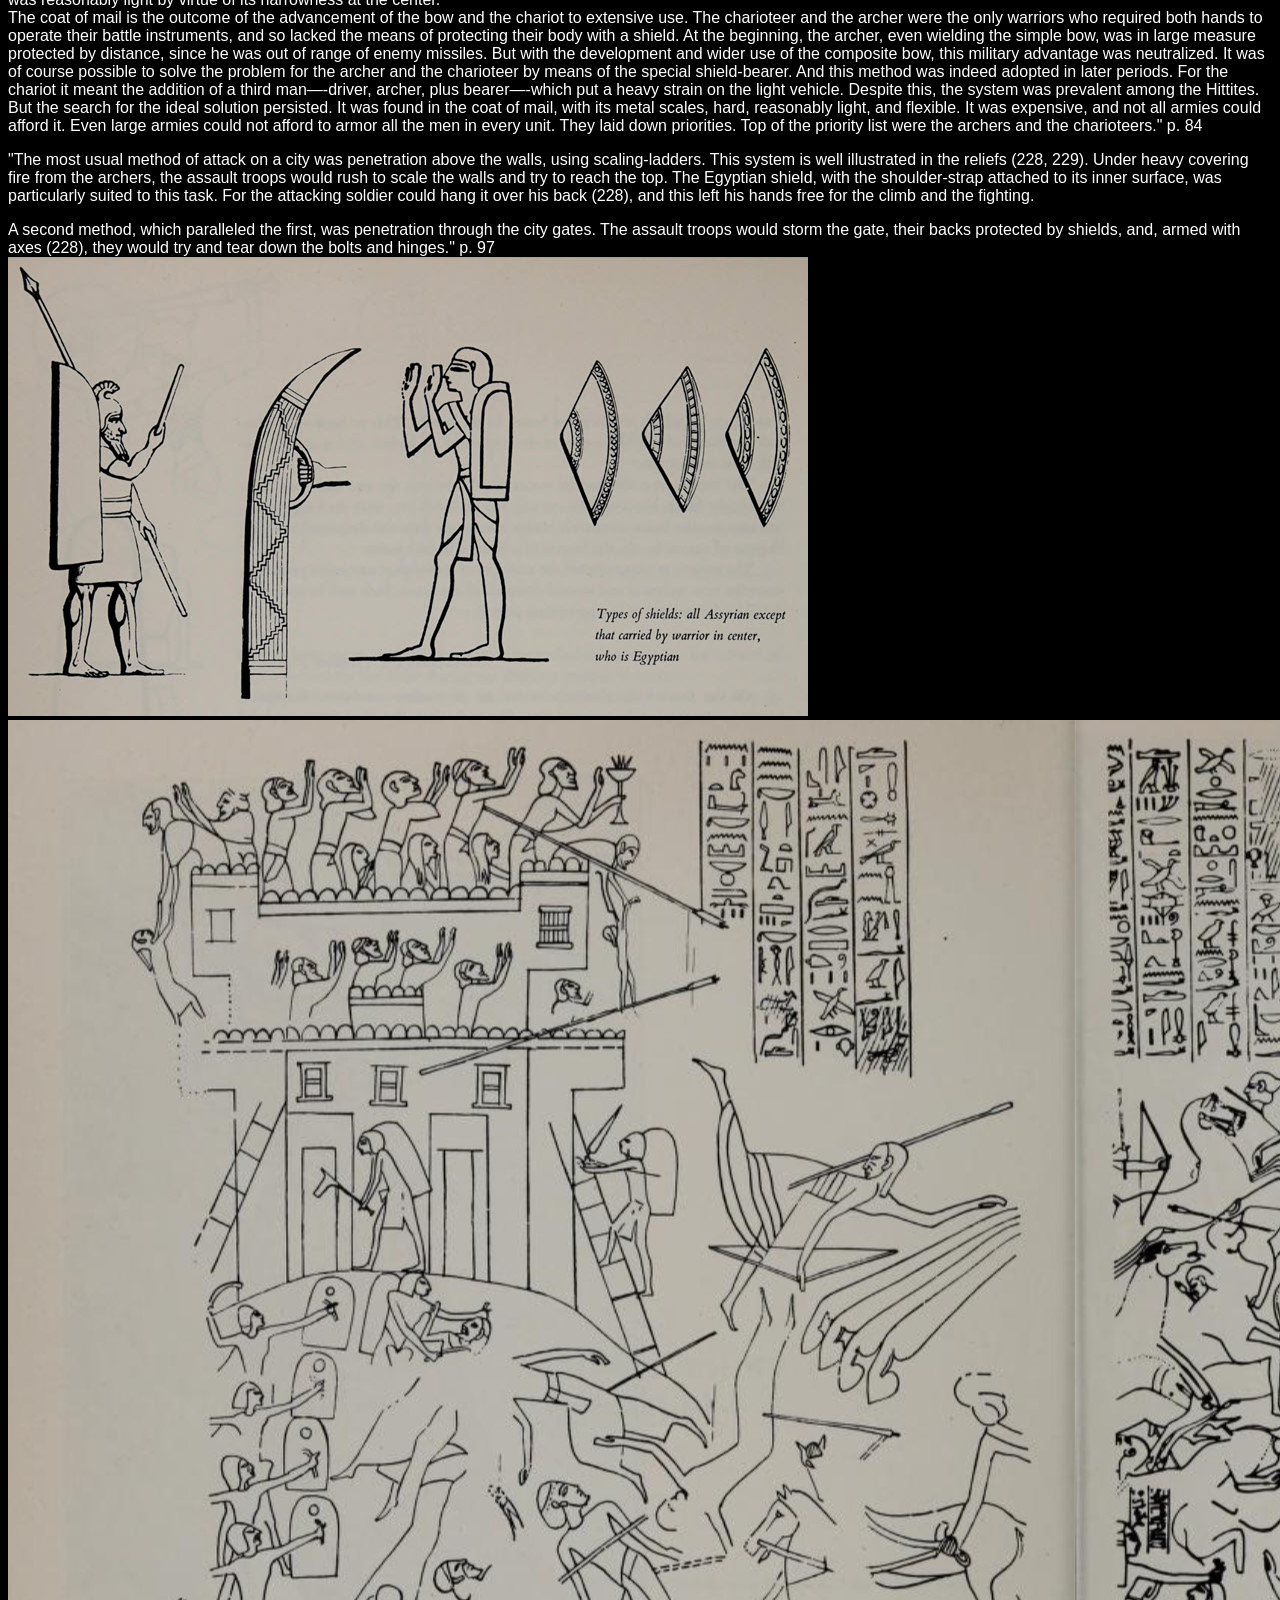
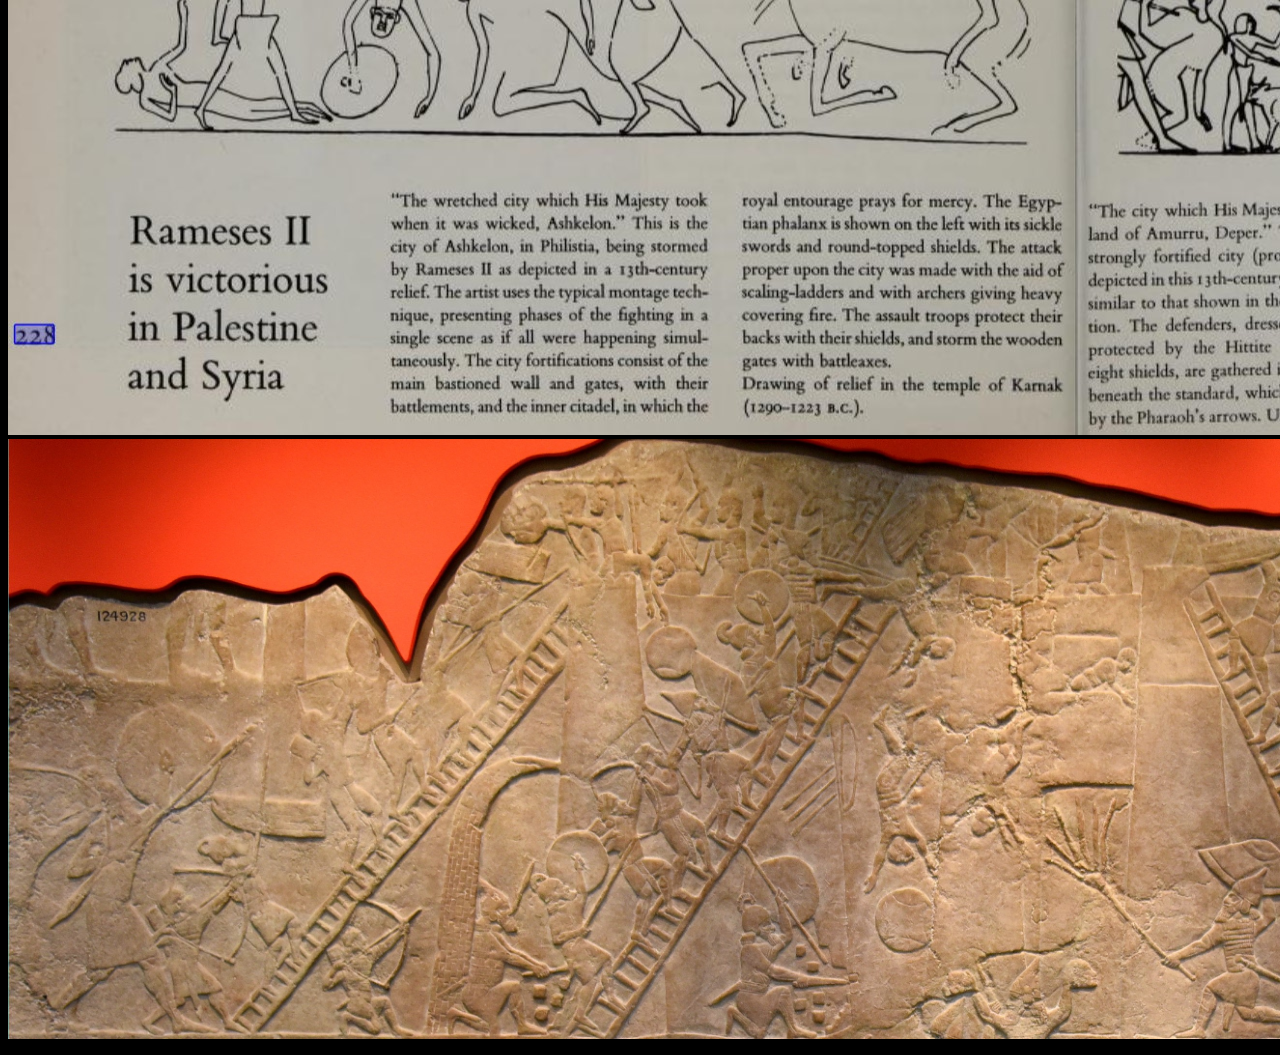
==== commit e48e03e8: "Add files via upload" ====
--- a/index.html
+++ b/index.html
@@ -133,7 +133,9 @@
 <br>
 The coat of mail is the outcome of the advancement of the bow and the chariot to extensive use. The charioteer and the archer were the only warriors who required both hands to operate their battle instruments, and so lacked the means of protecting their body with a shield. At the beginning, the archer, even wielding the simple bow, was in large measure protected by distance, since he was out of range of enemy missiles. But with the development and wider use of the composite bow, this military advantage was neutralized. It was of course possible to solve the problem for the archer and the charioteer by means of the special shield-bearer. And this method was indeed adopted in later periods. For the chariot it meant the addition of a third man—-driver, archer, plus bearer—-which put a heavy strain on the light vehicle. Despite this, the system was prevalent among the Hittites. But the search for the ideal solution persisted. It was found in the coat of mail, with its metal scales, hard, reasonably light, and flexible. It was expensive, and not all armies could afford it. Even large armies could not afford to armor all the men in every unit. They laid down priorities. Top of the priority list were the archers and the charioteers." p. 84
 <p>
-"The most usual method of attack on a city was penetration above the walls, using scaling-ladders. This system is well illustrated in the reliefs (228, 229). Under heavy covering fire from the archers, the assault troops would rush to scale the walls and try to reach the top. The Egyptian shield, with the shoulder-strap attached to its inner surface, was particularly suited to this task. For the attacking soldier could hang it over his back (228), and this left his hands free for the climb and the fighting." p. 97
+"The most usual method of attack on a city was penetration above the walls, using scaling-ladders. This system is well illustrated in the reliefs (228, 229). Under heavy covering fire from the archers, the assault troops would rush to scale the walls and try to reach the top. The Egyptian shield, with the shoulder-strap attached to its inner surface, was particularly suited to this task. For the attacking soldier could hang it over his back (228), and this left his hands free for the climb and the fighting.
+<p>
+A second method, which paralleled the first, was penetration through the city gates. The assault troops would storm the gate, their backs protected by shields, and, armed with axes (228), they would try and tear down the bolts and hinges." p. 97
 <br>
 <img src="typesofshields.jpg" alt="Types of shields">
 <img src="228-229RamsesIIvictorious.jpg" alt="228-229RamsesIIvictorious">
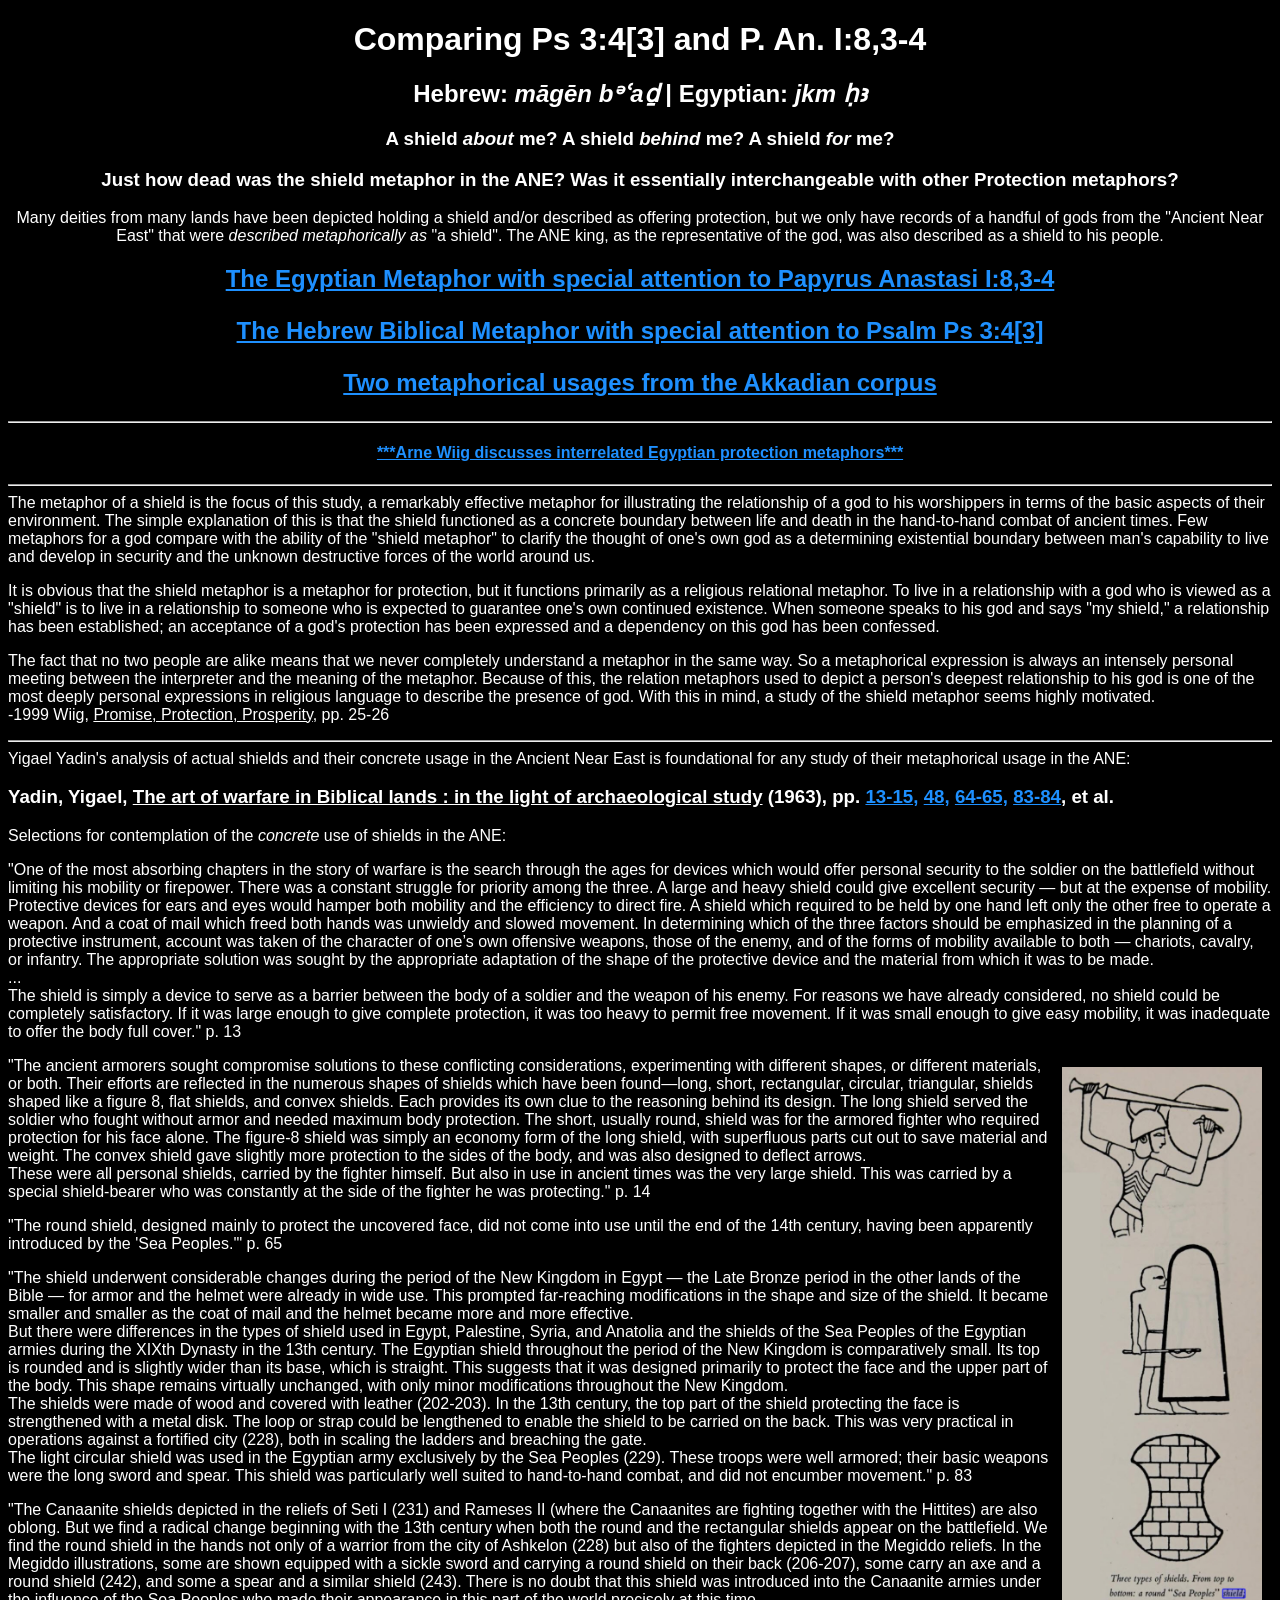
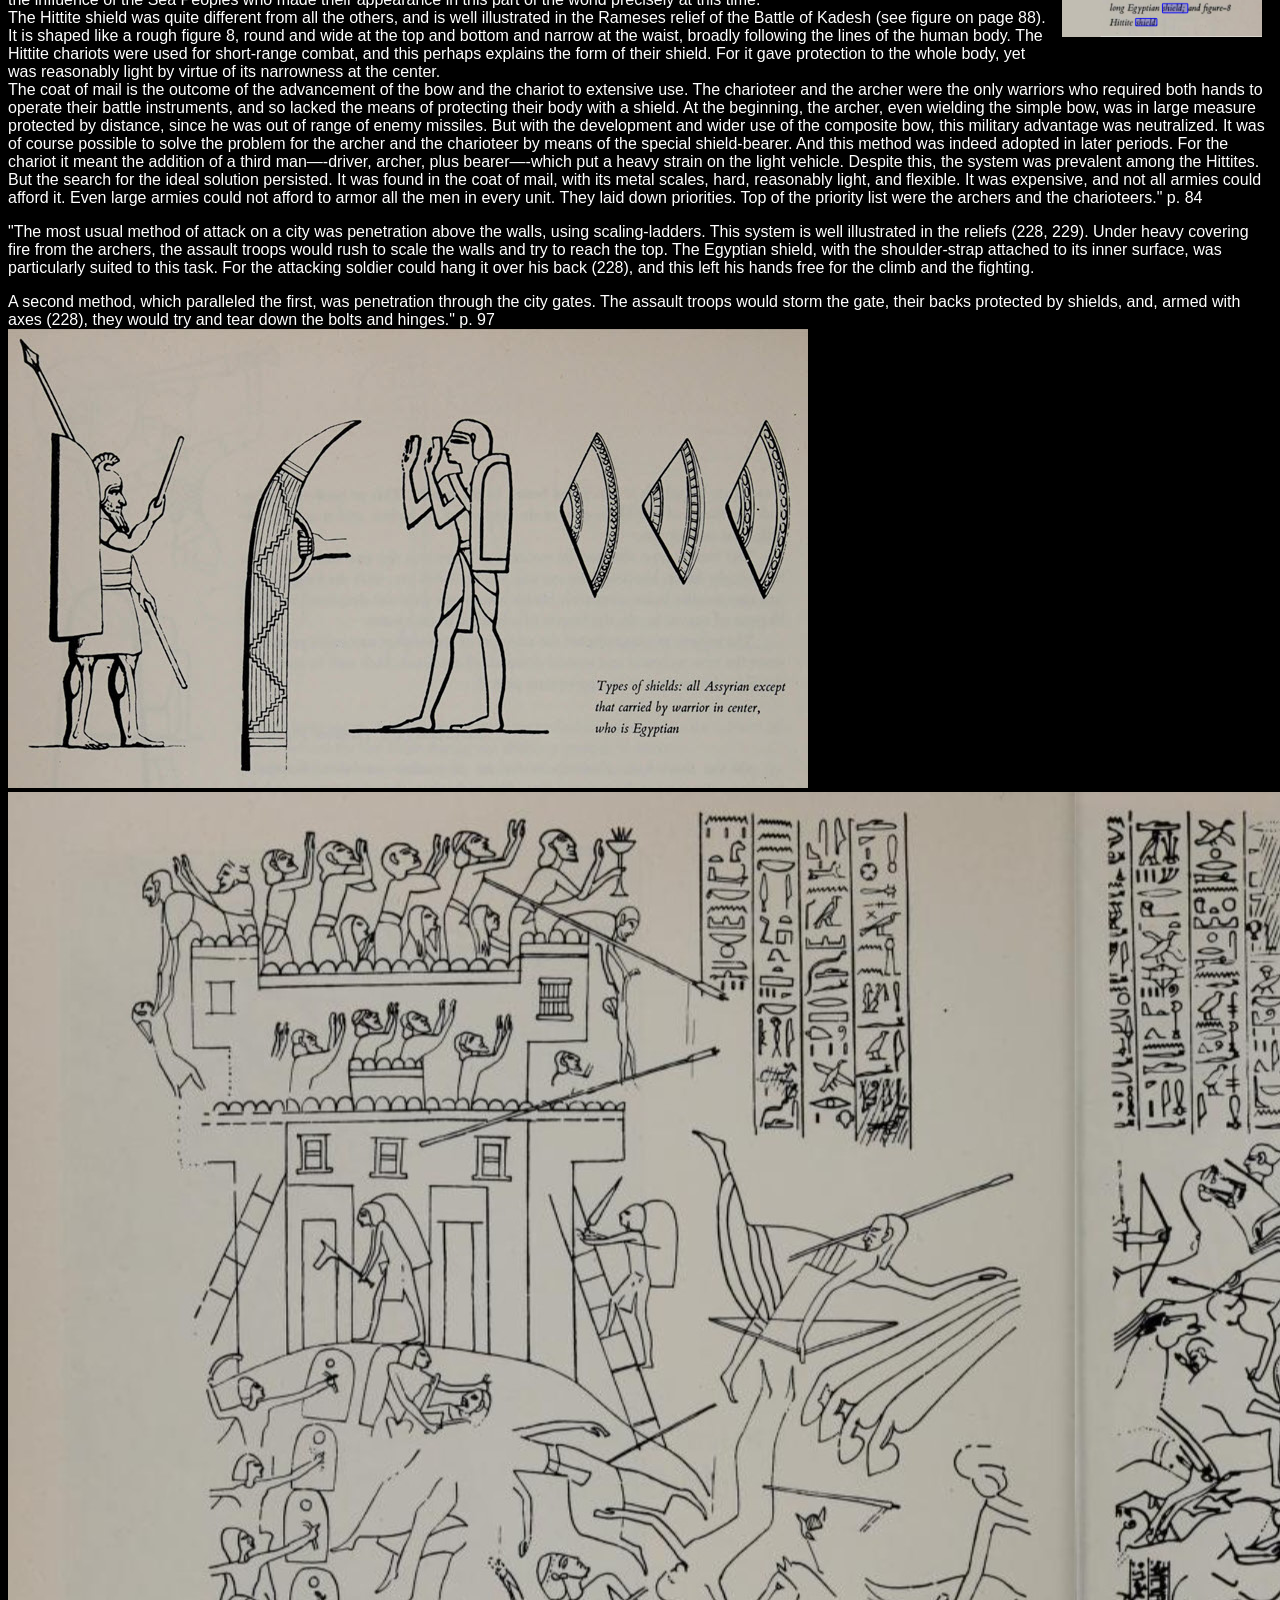
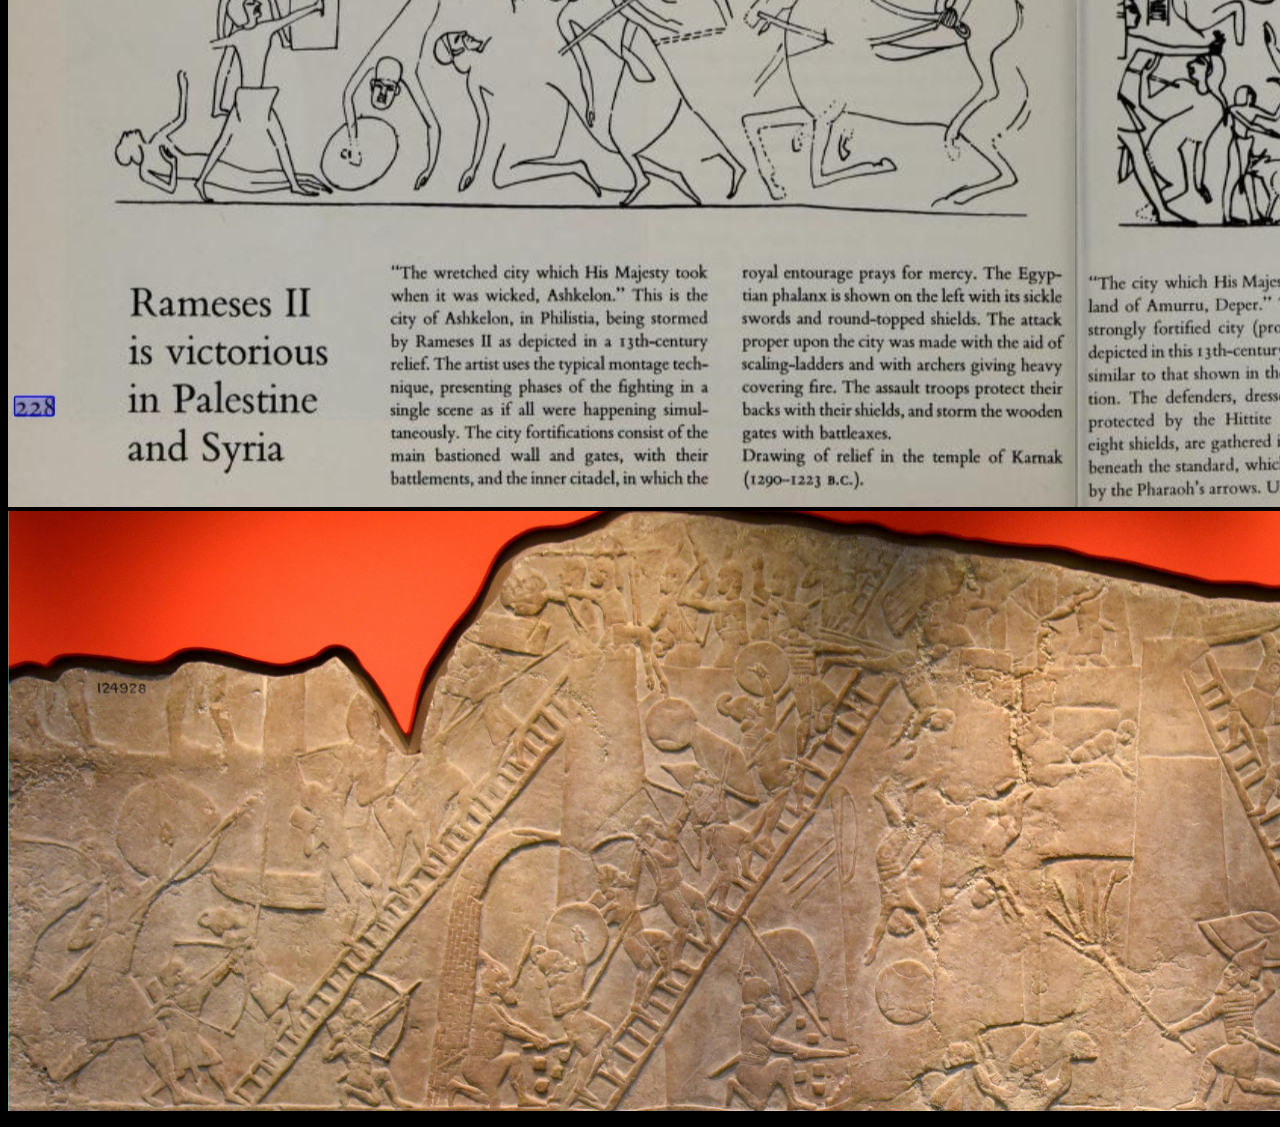
==== commit aed8e4fe: "Add files via upload" ====
--- a/index.html
+++ b/index.html
@@ -89,8 +89,11 @@
 	<p>
 	<a href="./BiblicalShieldMetaphor.html">The Hebrew Biblical Metaphor with special attention to Psalm Ps 3:4[3]</a>
 <p>
-	<a href="./AssyrianShieldMetaphor.html">Two metaphorical usages from the Akkadian corpus</a></h2></span>
-<p>
+	<a href="./AssyrianShieldMetaphor.html">Two metaphorical usages from the Akkadian corpus</a></h2>
+	<hr>
+<h4>
+	<a href="./Wiig.html">***Arne Wiig discusses interrelated Egyptian protection metaphors***</a></h4></span>
+	<hr>
 The metaphor of a shield is the focus of this study, a remarkably effective metaphor for illustrating the relationship of a god to his worshippers in terms of the basic aspects of their environment. The simple explanation of this is that the shield functioned as a concrete boundary between life and death in the hand-to-hand combat of ancient times. Few metaphors for a god compare with the ability of the "shield metaphor" to clarify the thought of one's own god as a determining existential boundary between man's capability to live and develop in security and the unknown destructive forces of the world around us. 
 <p>
 It is obvious that the shield metaphor is a metaphor for protection, but it functions primarily as a religious relational metaphor. To live in a relationship with a god who is viewed as a "shield" is to live in a relationship to someone who is expected to guarantee one's own continued existence. When someone speaks to his god and says "my shield," a relationship has been established; an acceptance of a god's protection has been expressed and a dependency on this god has been confessed.
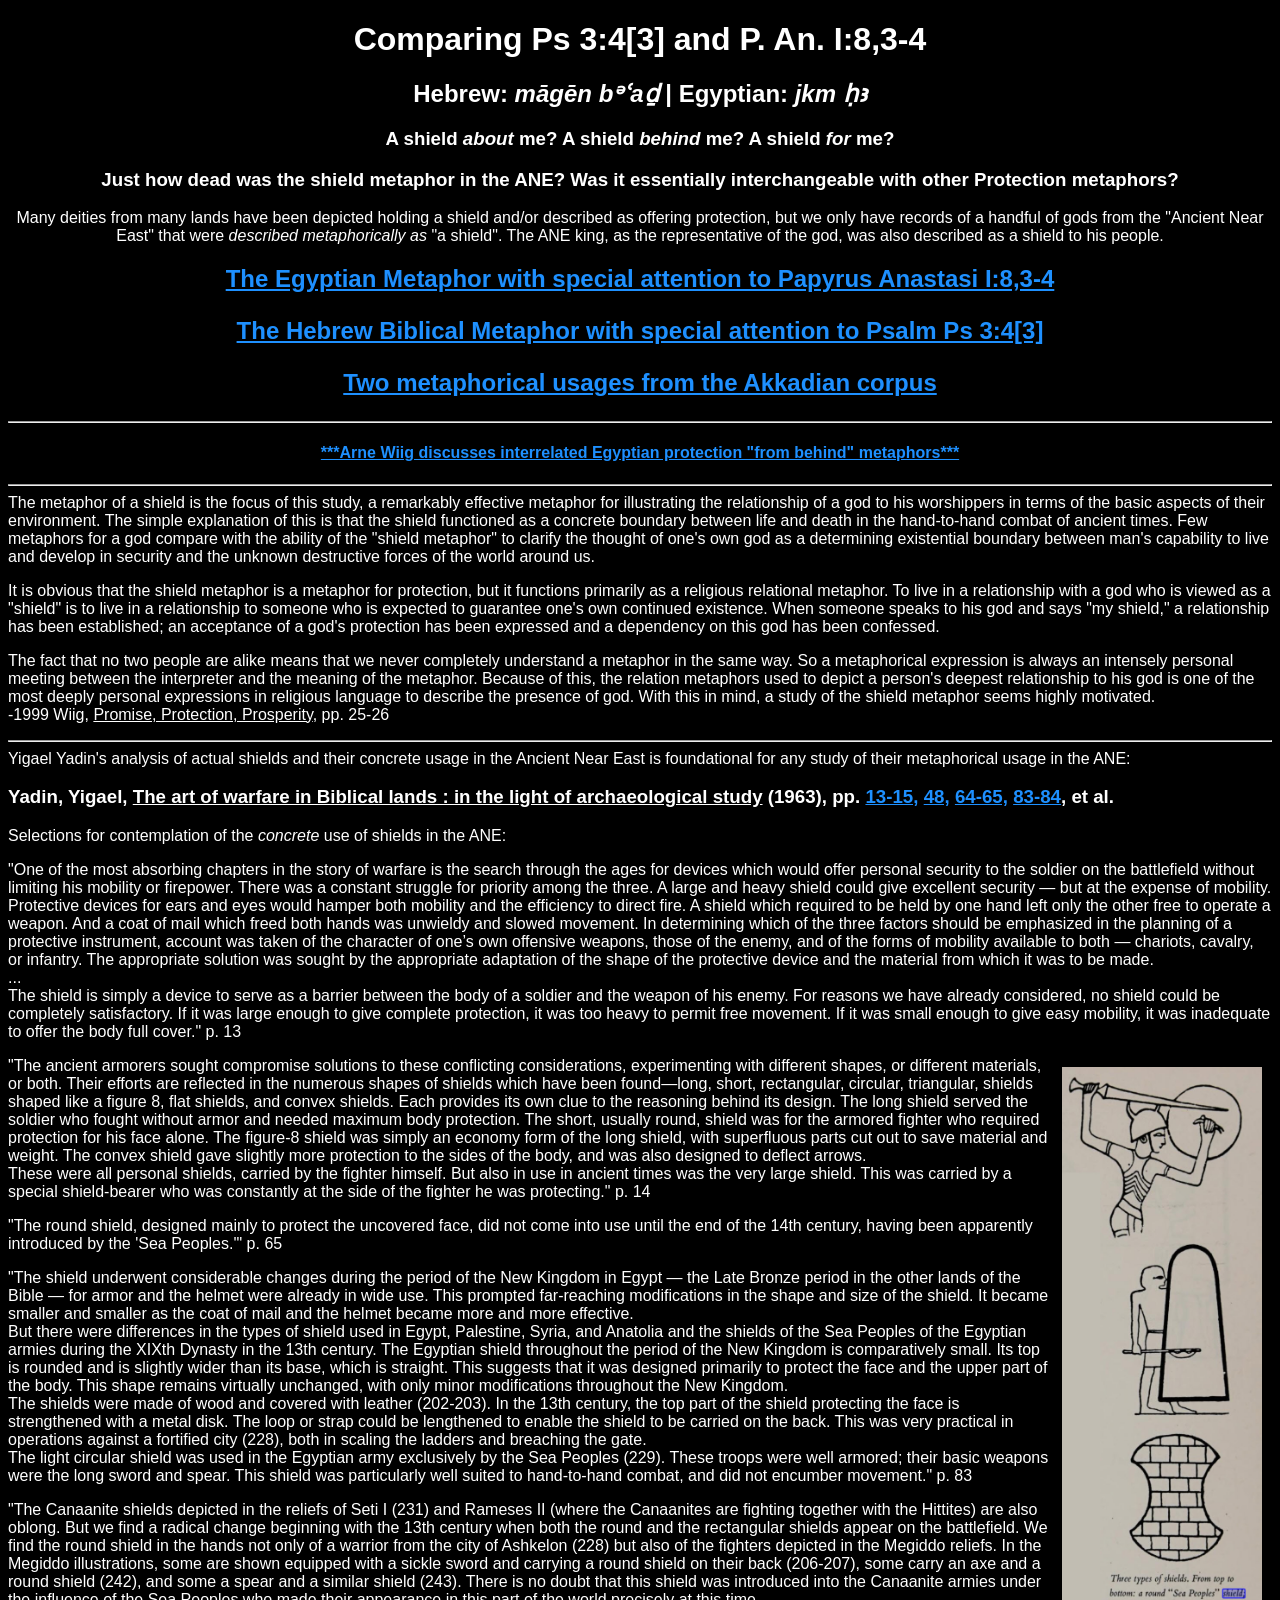
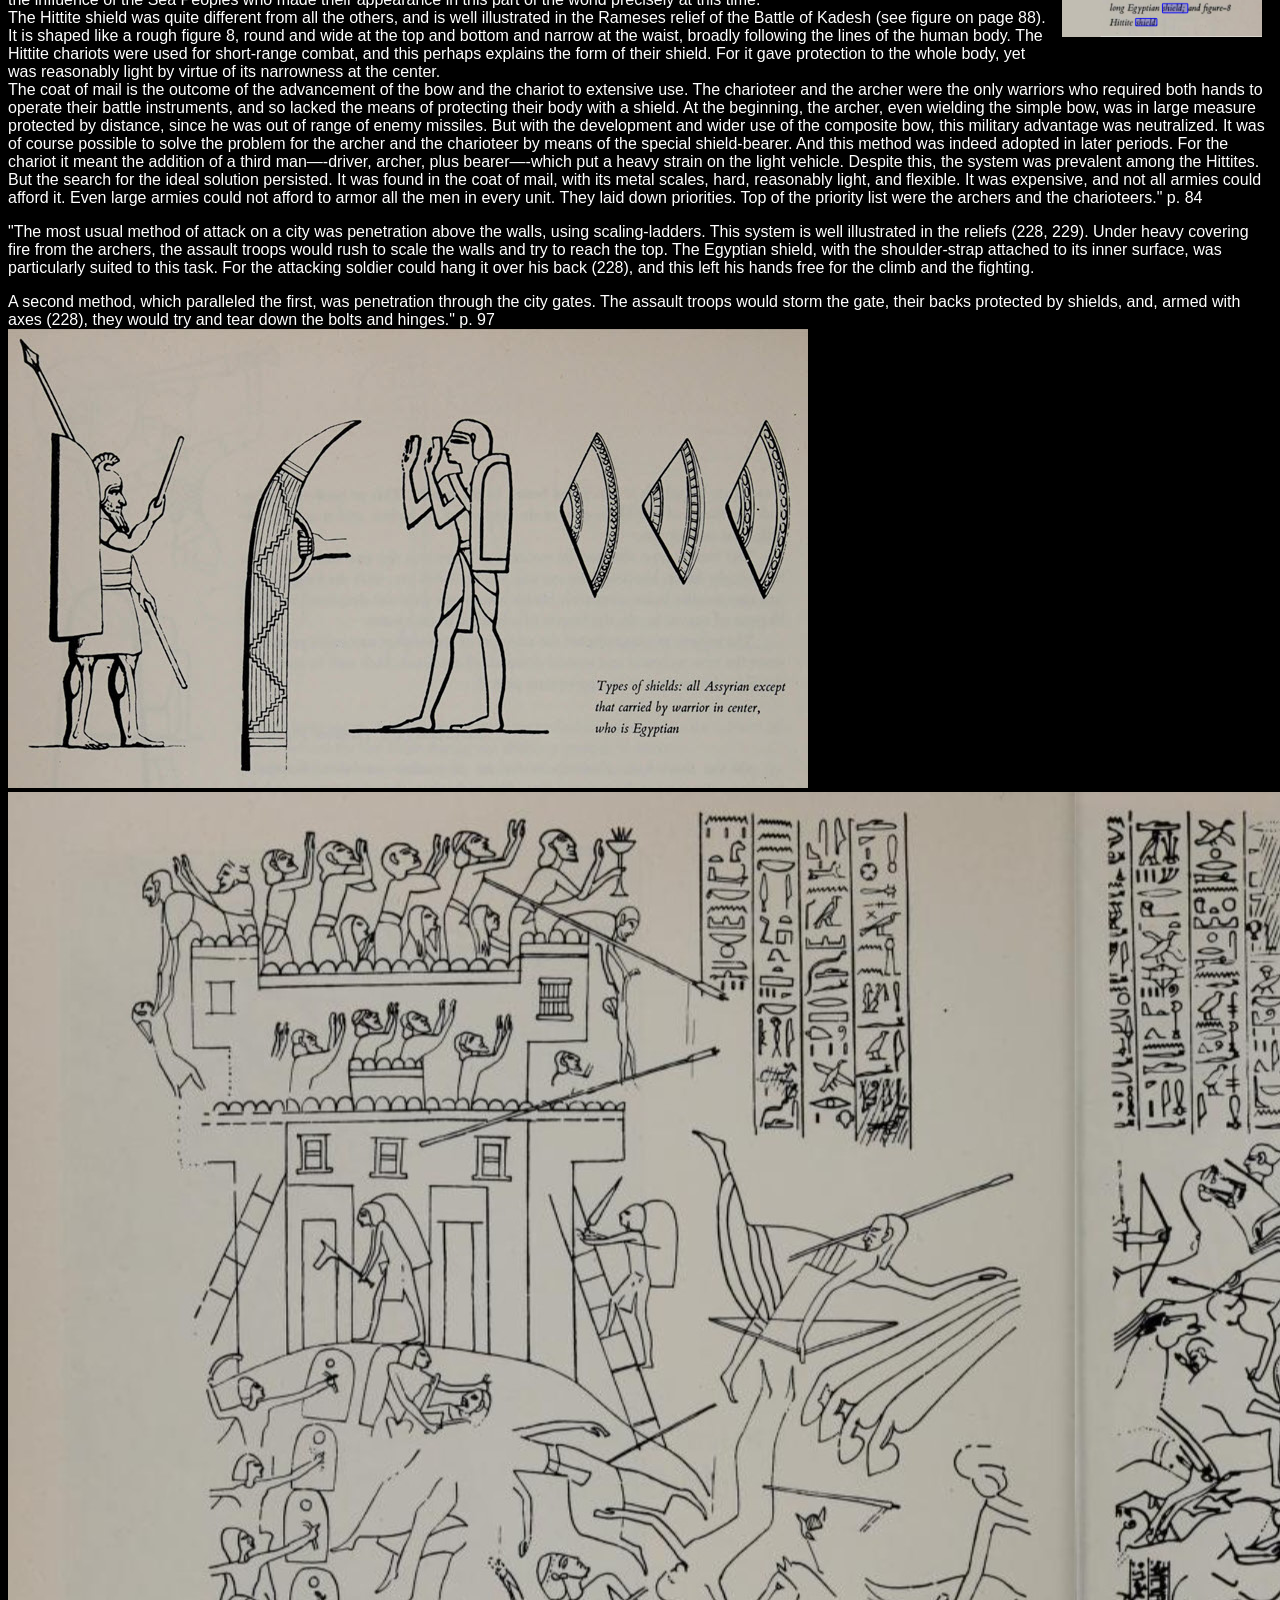
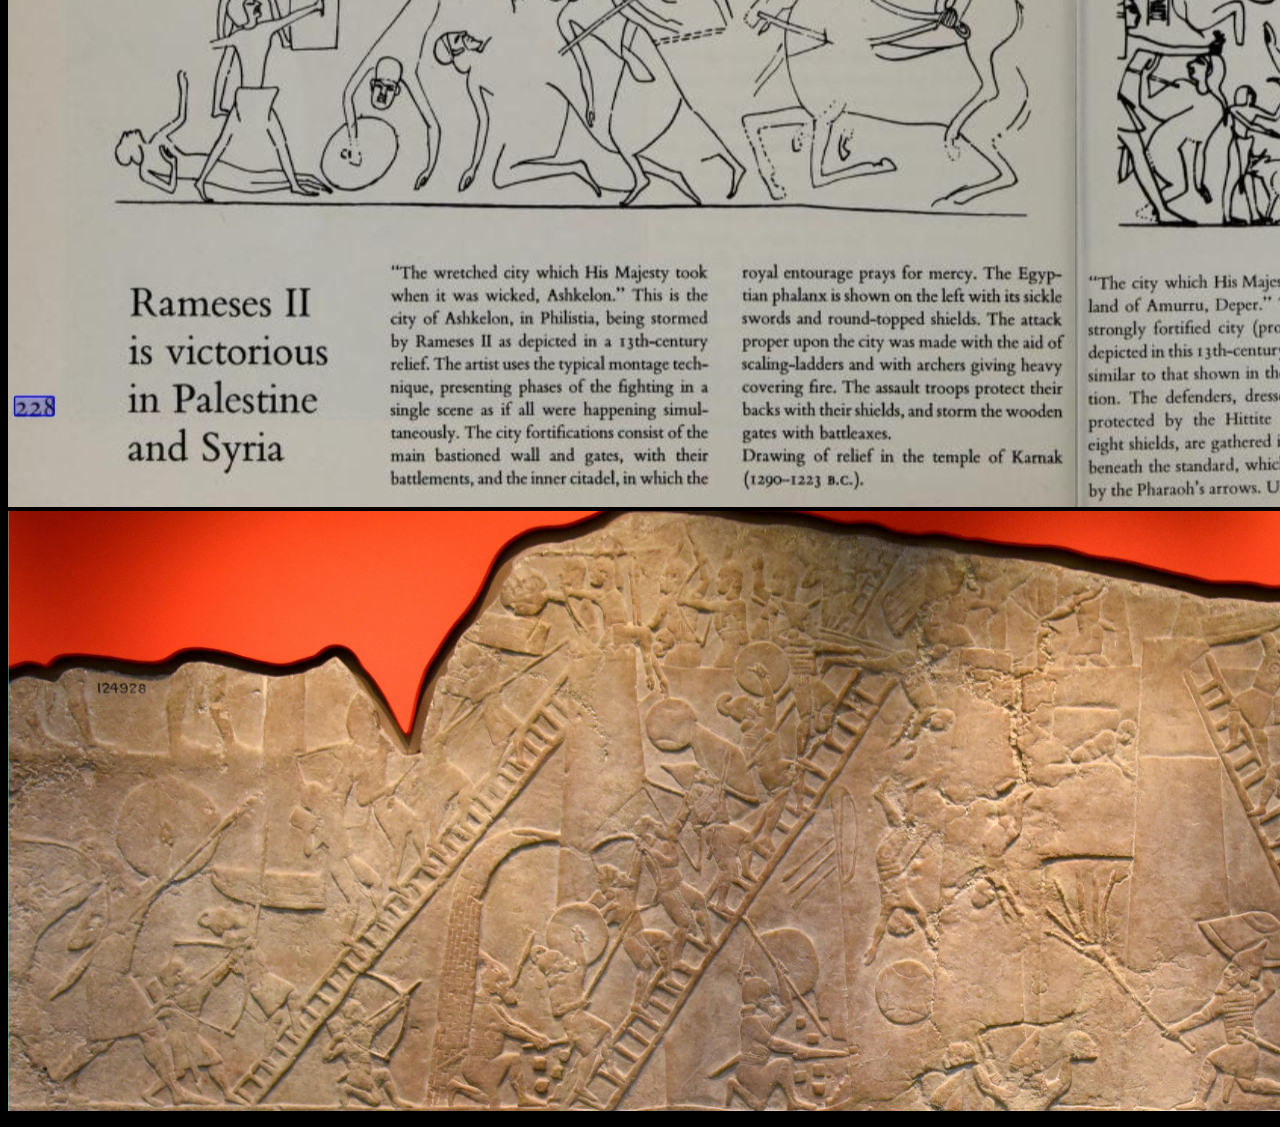
==== commit a89b970c: "Add files via upload" ====
--- a/index.html
+++ b/index.html
@@ -92,7 +92,7 @@
 	<a href="./AssyrianShieldMetaphor.html">Two metaphorical usages from the Akkadian corpus</a></h2>
 	<hr>
 <h4>
-	<a href="./Wiig.html">***Arne Wiig discusses interrelated Egyptian protection metaphors***</a></h4></span>
+	<a href="./Wiig.html">***Arne Wiig discusses interrelated Egyptian protection "from behind" metaphors***</a></h4></span>
 	<hr>
 The metaphor of a shield is the focus of this study, a remarkably effective metaphor for illustrating the relationship of a god to his worshippers in terms of the basic aspects of their environment. The simple explanation of this is that the shield functioned as a concrete boundary between life and death in the hand-to-hand combat of ancient times. Few metaphors for a god compare with the ability of the "shield metaphor" to clarify the thought of one's own god as a determining existential boundary between man's capability to live and develop in security and the unknown destructive forces of the world around us. 
 <p>
